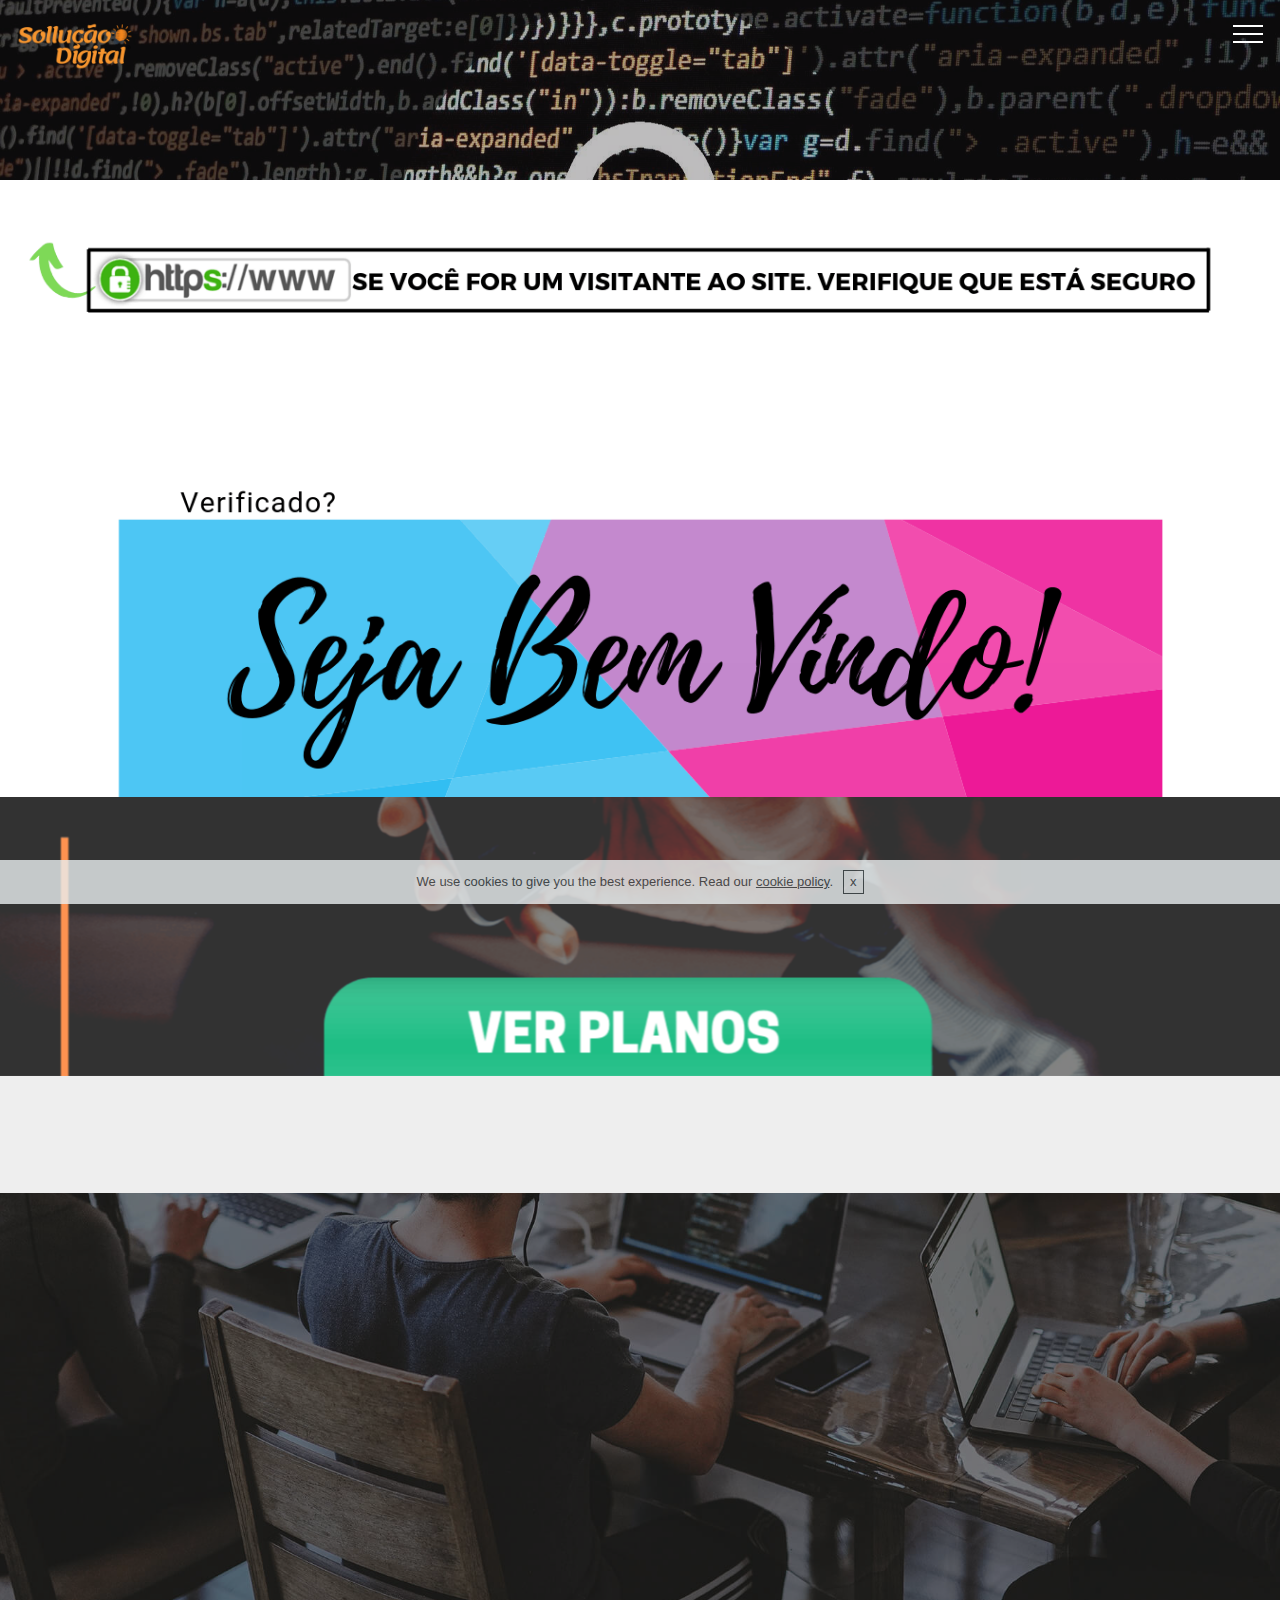
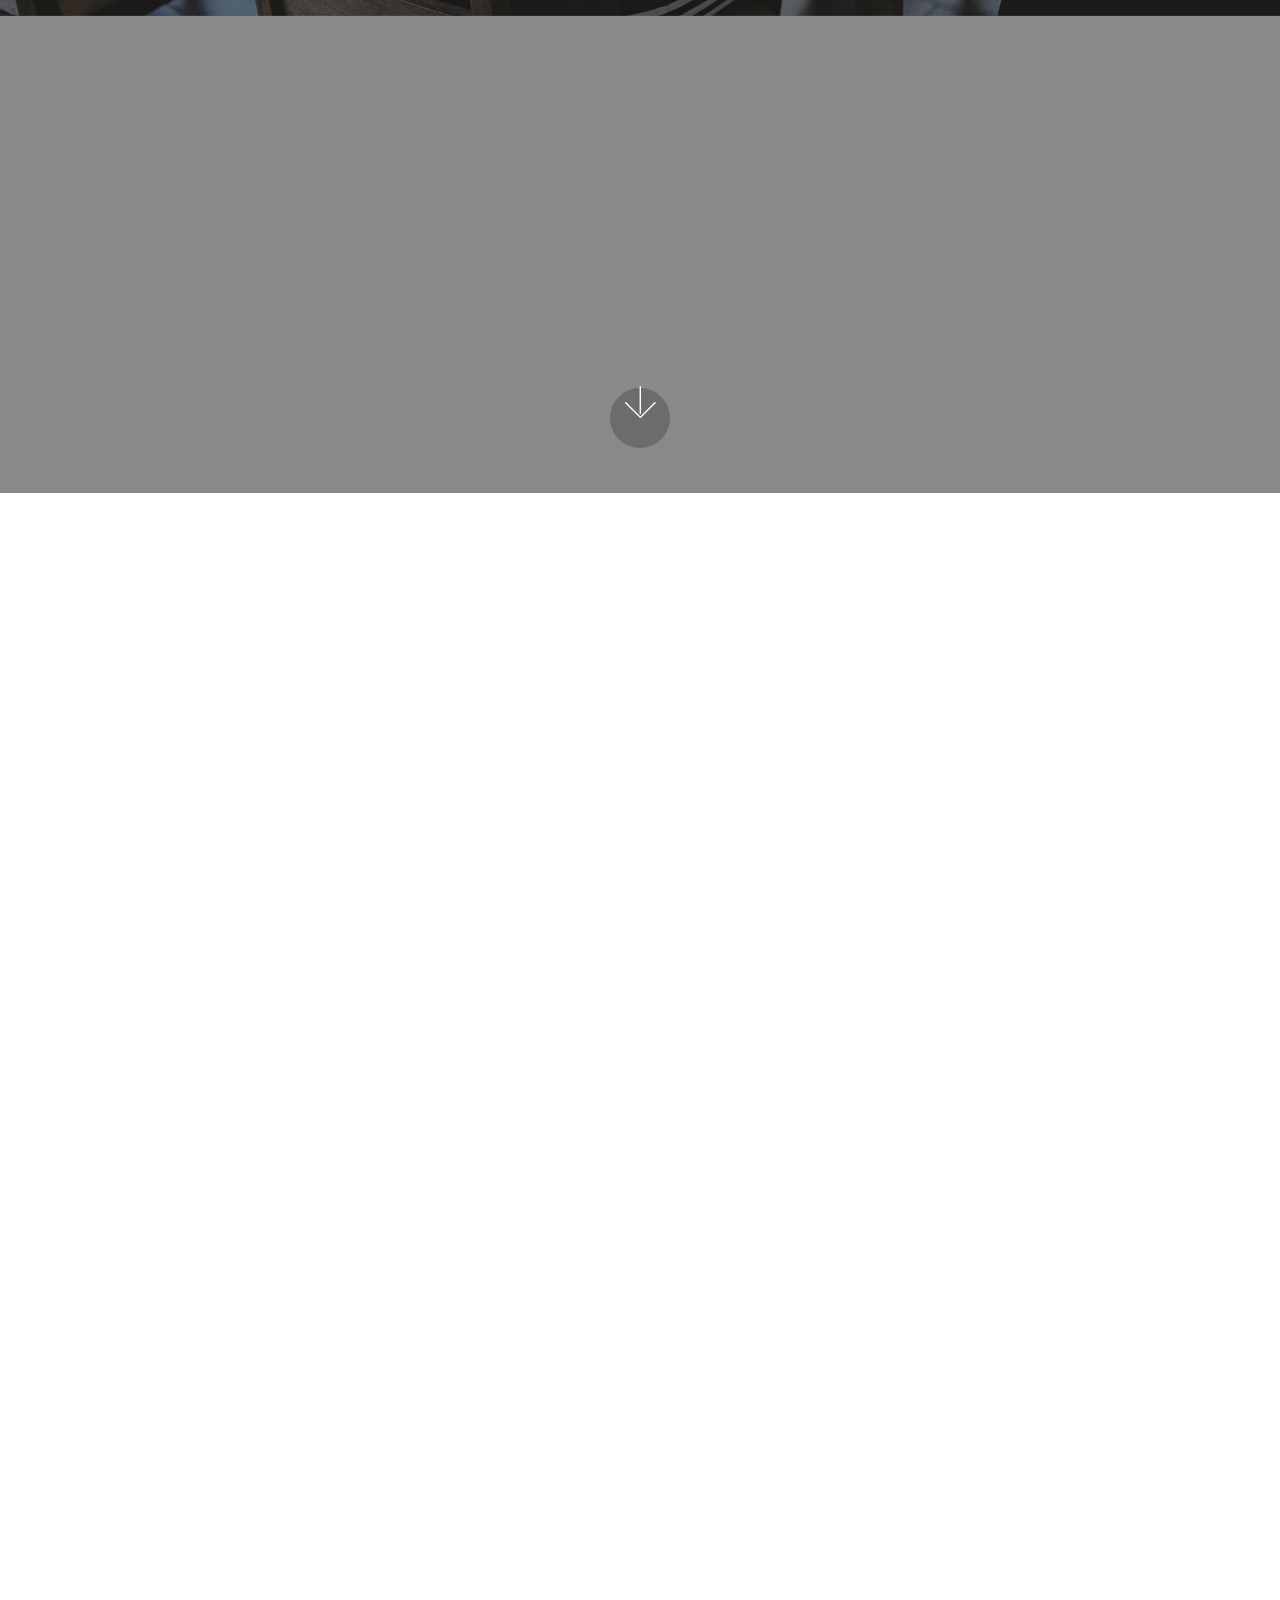
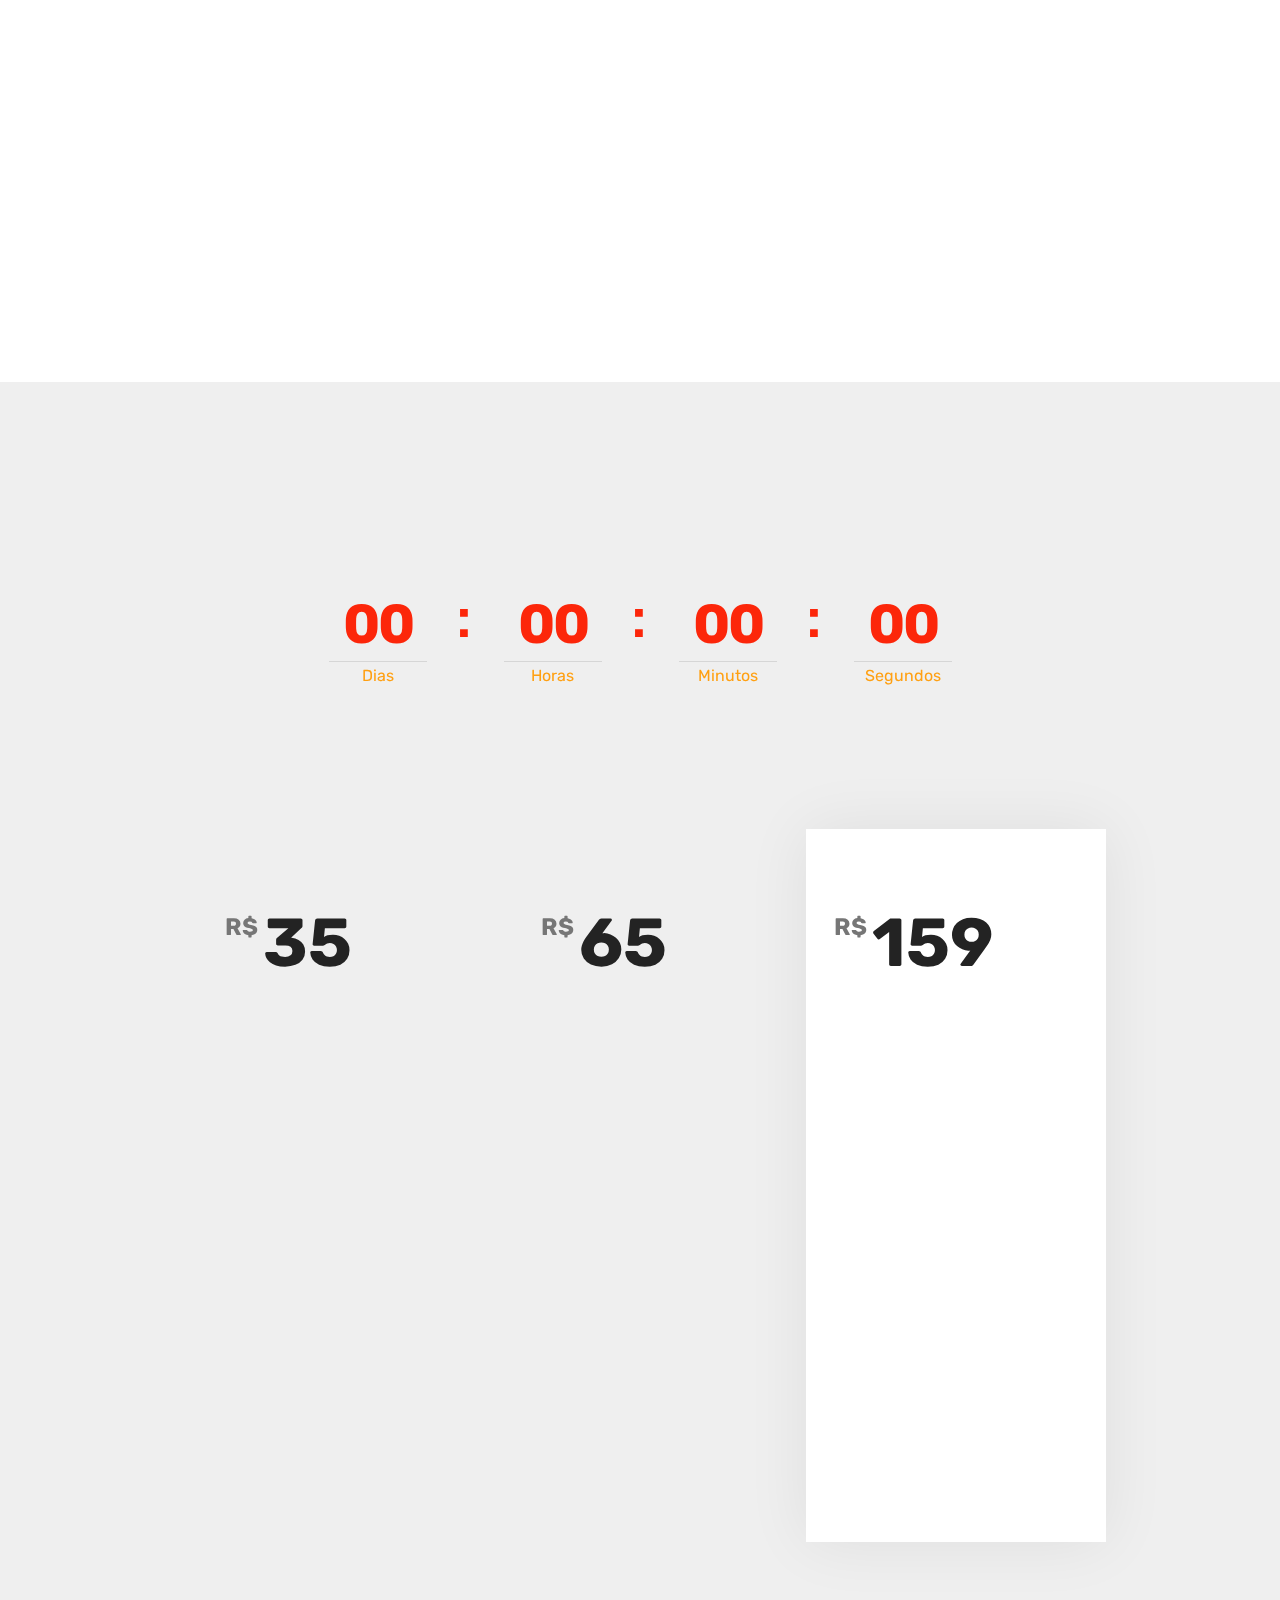
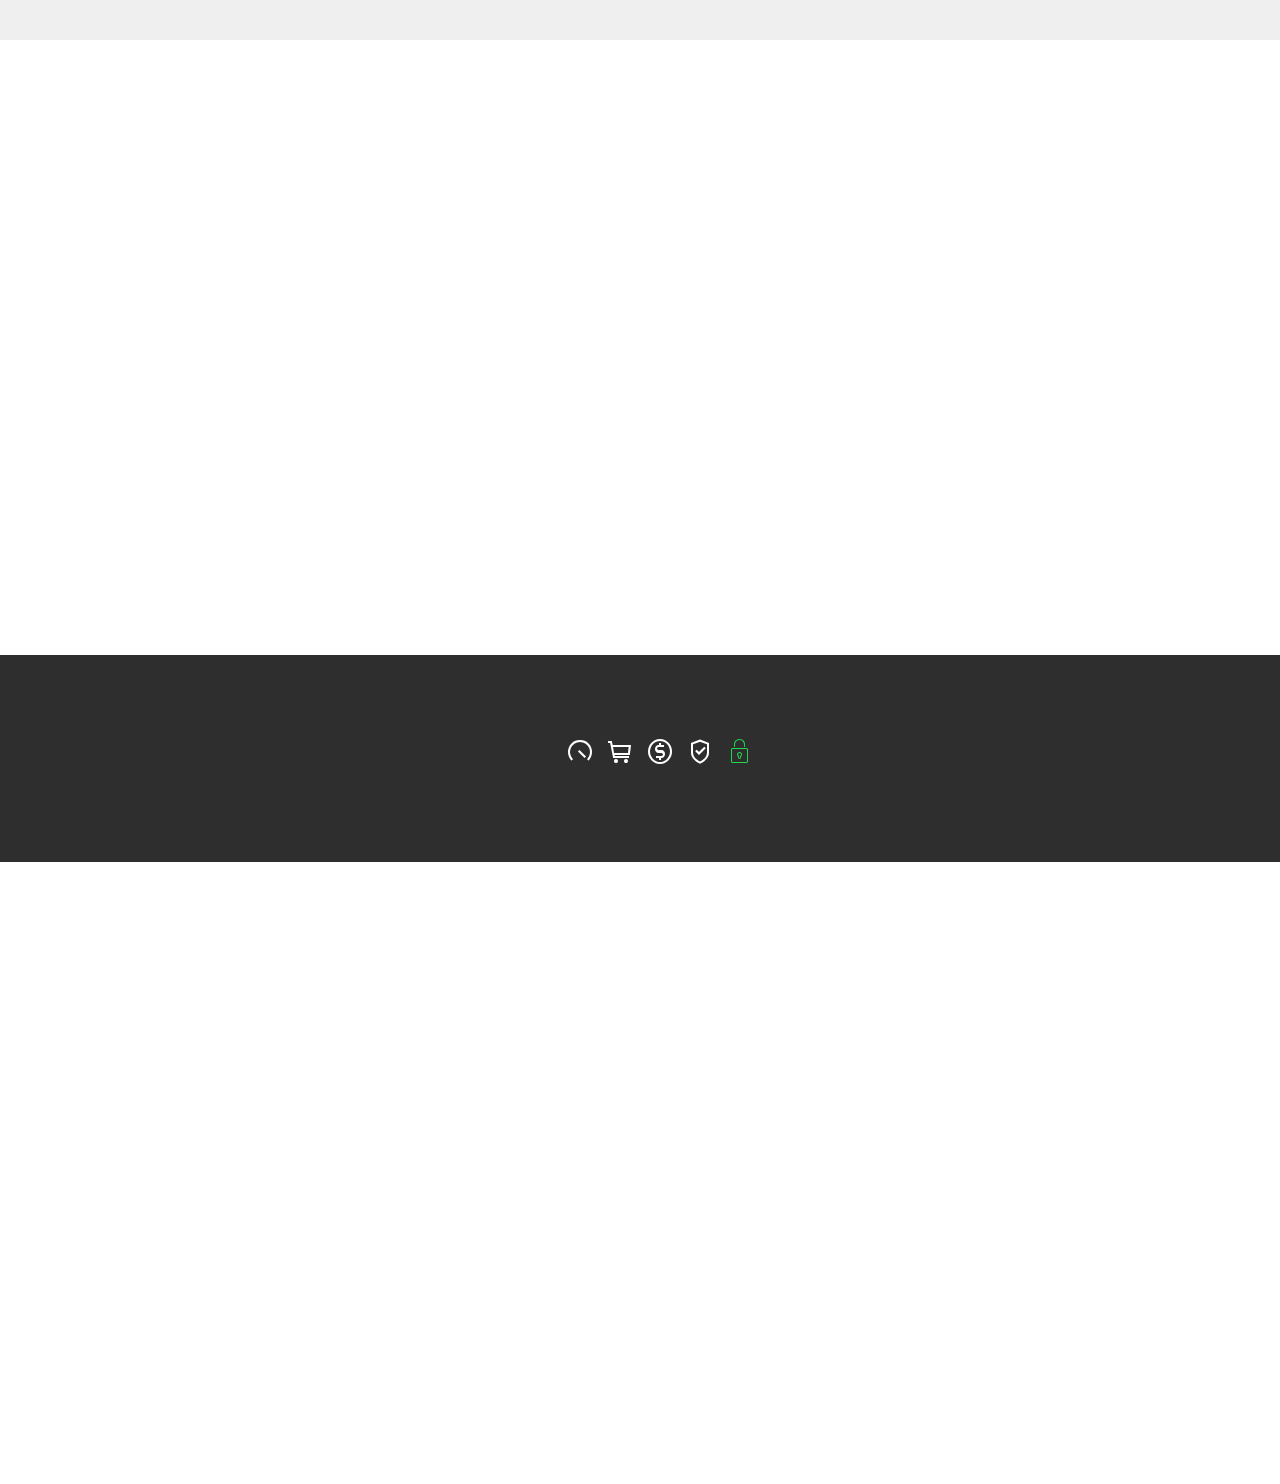
==== index.html @ 3703de87 "create github pages" ====
<!DOCTYPE html>
<html  >
<head>
  <!-- Site made with Mobirise Website Builder v4.9.7, https://mobirise.com -->
  <meta charset="UTF-8">
  <meta http-equiv="X-UA-Compatible" content="IE=edge">
  <meta name="generator" content="Mobirise v4.9.7, mobirise.com">
  <meta name="viewport" content="width=device-width, initial-scale=1, minimum-scale=1">
  <link rel="shortcut icon" href="assets/images/solluo-digital-marca-registrada-138x138.png" type="image/x-icon">
  <meta name="description" content="">
  
  <title>Home</title>
  <link rel="stylesheet" href="assets/web/assets/mobirise-icons2/mobirise2.css">
  <link rel="stylesheet" href="assets/web/assets/mobirise-icons/mobirise-icons.css">
  <link rel="stylesheet" href="assets/web/assets/mobirise-icons-bold/mobirise-icons-bold.css">
  <link rel="stylesheet" href="assets/tether/tether.min.css">
  <link rel="stylesheet" href="assets/soundcloud-plugin/style.css">
  <link rel="stylesheet" href="assets/bootstrap/css/bootstrap.min.css">
  <link rel="stylesheet" href="assets/bootstrap/css/bootstrap-grid.min.css">
  <link rel="stylesheet" href="assets/bootstrap/css/bootstrap-reboot.min.css">
  <link rel="stylesheet" href="assets/animatecss/animate.min.css">
  <link rel="stylesheet" href="assets/socicon/css/styles.css">
  <link rel="stylesheet" href="assets/gdpr-plugin/gdpr-styles.css">
  <link rel="stylesheet" href="assets/dropdown/css/style.css">
  <link rel="stylesheet" href="assets/theme/css/style.css">
  <link rel="stylesheet" href="assets/mobirise/css/mbr-additional.css" type="text/css">
  
  
  
</head>
<body>
  <section class="menu cid-rrHK2JCjXi" once="menu" id="menu1-d">

    

    <nav class="navbar navbar-expand beta-menu navbar-dropdown align-items-center navbar-fixed-top collapsed bg-color transparent">
        <button class="navbar-toggler navbar-toggler-right" type="button" data-toggle="collapse" data-target="#navbarSupportedContent" aria-controls="navbarSupportedContent" aria-expanded="false" aria-label="Toggle navigation">
            <div class="hamburger">
                <span></span>
                <span></span>
                <span></span>
                <span></span>
            </div>
        </button>
        <div class="menu-logo">
            <div class="navbar-brand">
                <span class="navbar-logo">
                    <a href="https://mobirise.co">
                         <img src="assets/images/solluo-digital-marca-registrada-138x138.png" alt="Mobirise" title="" style="height: 4.3rem;">
                    </a>
                </span>
                
            </div>
        </div>
        <div class="collapse navbar-collapse" id="navbarSupportedContent">
            
            <div class="navbar-buttons mbr-section-btn"><a class="btn btn-sm btn-primary display-4" href="https://mobirise.co">
                    <span class="mbri-save mbr-iconfont mbr-iconfont-btn "></span>
                    IMPULSIONA AGORA</a></div>
        </div>
    </nav>
</section>

<section class="engine"><a href="https://mobirise.info/k">how to develop own website</a></section><section class="header1 cid-rrGSOBFOdy mbr-parallax-background" id="header16-1">

    

    <div class="mbr-overlay" style="opacity: 0.3; background-color: rgb(35, 35, 35);">
    </div>

    <div class="container">
        <div class="row justify-content-md-center">
            <div class="col-md-10 align-center">
                
                
                
                
            </div>
        </div>
    </div>

</section>

<section class="cid-rrGTrPih2g" id="image2-2">

    

    <figure class="mbr-figure">
        <div class="image-block" style="width: 100%;">
            <img src="assets/images/section-1.2-1350x650.png" alt="Mobirise" title="">
            
        </div>
    </figure>
</section>

<section class="mbr-section content5 cid-rrGTS5u06P mbr-parallax-background" id="content5-3">

    

    

    <div class="container">
        <div class="media-container-row">
            <div class="title col-12 col-md-8">
                <h2 class="align-center mbr-bold mbr-white pb-3 mbr-fonts-style display-1">TUDO AO SEU ALCANCE</h2>
                <h3 class="mbr-section-subtitle align-center mbr-light mbr-white pb-3 mbr-fonts-style display-5">Alcance seus clientes de maneira inteligente e gastando menas força para isso acontecer. Tudo estará nas suas mãos.&nbsp;</h3>
                
                
            </div>
        </div>
    </div>
</section>

<section class="cid-rrGTWPquLw mbr-fullscreen mbr-parallax-background" id="header2-4">

    

    <div class="mbr-overlay" style="opacity: 0.5; background-color: rgb(35, 35, 35);"></div>

    <div class="container align-center">
        <div class="row justify-content-md-center">
            <div class="mbr-white col-md-10">
                <h1 class="mbr-section-title mbr-bold pb-3 mbr-fonts-style display-1">
                    Equipe Totalmente Dedicada&nbsp;</h1>
                
                <p class="mbr-text pb-3 mbr-fonts-style display-5">
                    Temos uma equipe altamente qualificada para atender você com mais velocidade possível. Temos isso tudo disponível, pois sabemos muito bem que o quanto mais rápido você alcançar seus objetivos, melhor será e nós &nbsp;ficaremos felizes em você com RESULTADOS reais na conta.</p>
                <div class="mbr-section-btn"><a class="btn btn-md btn-secondary display-4" href="index.html#pricing-tables2-7"><span class="mbri-numbered-list mbr-iconfont mbr-iconfont-btn"></span>ESCOLHER MEU PLANO</a>
                    <a class="btn btn-md btn-white-outline display-4" href="index.html#pricing-tables2-7"><span class="mbri-cursor-click mbr-iconfont mbr-iconfont-btn"></span>IMPULSIONAR&nbsp;</a></div>
            </div>
        </div>
    </div>
    <div class="mbr-arrow hidden-sm-down" aria-hidden="true">
        <a href="#next">
            <i class="mbri-down mbr-iconfont"></i>
        </a>
    </div>
</section>

<section class="counters2 counters cid-rrGU3jSErv" id="counters2-5">

    

    

    <div class="container pt-4 mt-2">
        <div class="media-container-row">
            <div class="media-block" style="width: 49%;">
                <h2 class="mbr-section-title pb-3 align-left mbr-fonts-style display-2">Tenha resultados reias&nbsp;</h2>
                <h3 class="mbr-section-subtitle pb-5 align-left mbr-fonts-style display-5">
                    Tudo será possível a partir daqui para sua empresa.&nbsp;</h3>
                <div class="mbr-figure">
                    <img src="assets/images/mca-grafica-marketing-digital-curitiba-aumente-suas-vendas-768x540.jpg" alt="" title="">
                </div>
            </div>
            <div class="cards-block">
                <div class="cards-container">
                    <div class="card px-3 align-left col-12 col-md-6">
                        <div class="panel-item p-3">
                            <div class="card-img pb-3">
                                <a href="index.html#pricing-tables2-7"><span class="mbr-iconfont pr-2 mbri-touch"></span></a>
                                <h3 class="count py-3 mbr-fonts-style display-2">300
                                </h3>
                            </div>
                            <div class="card-text">
                                <h4 class="mbr-content-title mbr-bold mbr-fonts-style display-7">
                                    Converta mais&nbsp;</h4>
                                <p class="mbr-content-text mbr-fonts-style display-7">
                                    Alcance mais de <strong><em>+300</em></strong> pessoas por dia. Te enviando pedidos de Imteresse em seus produtos ou serviços.&nbsp;</p>
                            </div>
                        </div>
                    </div>
                    <div class="card px-3 align-left col-12 col-md-6">
                        <div class="panel-item p-3">
                            <div class="card-img pb-3">
                                <a href="index.html#pricing-tables2-7"><span class="mbr-iconfont pr-2 mbri-rocket"></span></a>
                                <h3 class="count py-3 mbr-fonts-style display-2">700
                                </h3>
                            </div>
                            <div class="card-text">
                                <h4 class="mbr-content-title mbr-bold mbr-fonts-style display-7">Mais de 700 modelos testados</h4>
                                <p class="mbr-content-text mbr-fonts-style display-7">+DE 700 modelos funcionais e testados de para impulsionar a sua campanha. ou se preferir mande a sua imagem que nós com alta velocidade.</p>
                            </div>
                        </div>
                    </div>
                    <div class="card px-3 align-left col-12 col-md-6">
                        <div class="panel-item p-3">
                            <div class="card-img pb-3">
                                <a href="index.html#pricing-tables2-7"><span class="mbr-iconfont pr-2 mbri-cust-feedback"></span></a>
                                <h3 class="count py-3 mbr-fonts-style display-2">
                                    1000                              </h3>
                            </div>
                            <div class="card-text">
                                <h4 class="mbr-content-title mbr-bold mbr-fonts-style display-7">
                                    Passe &nbsp;a receber mais pedidos</h4>
                                <p class="mbr-content-text mbr-fonts-style display-7">Não limite a sua marca, produto ou serviço. Você terá a nossa ajuda para horganizar mais de 1000 pedidos por dia. Isso dependendo doque você ofereça. Custo beneficio dendre outros aspectos.</p>
                            </div>
                        </div>
                    </div>
                    <div class="card px-3 align-left col-12 col-md-6">
                        <div class="panel-item p-3">
                            <div class="card-img pb-3">
                                <a href="index.html#pricing-tables2-7"><span class="mbr-iconfont pr-2 mbrib-globe"></span></a>
                                <h3 class="count py-3 mbr-fonts-style display-2">200</h3>
                            </div>
                            <div class="card-texts">
                                <h4 class="mbr-content-title mbr-bold mbr-fonts-style display-7">
                                    Seja conhecido em todo lugar</h4>
                                <p class="mbr-content-text mbr-fonts-style display-7">Lançamos seus proutos em outros países, sem nehuma restrição. Nós Acreditamos que eles podem ir além de um negócio local.</p>
                            </div>
                        </div>
                    </div>
                </div>
            </div>
        </div>
    </div>
</section>

<section class="cid-rrH4U4i2LQ" id="image2-c">

    

    <figure class="mbr-figure">
        <div class="image-block" style="width: 100%;">
            <img src="assets/images/fgret-1-1350x650.png" alt="Mobirise" title="">
            
        </div>
    </figure>
</section>

<section class="countdown1 cid-rrGUb4LgDk mbr-parallax-background" id="countdown1-6">
    
    
    <div class="mbr-overlay" style="opacity: 0.8; background-color: rgb(239, 239, 239);">
    </div>
    <div class="container ">
        <h2 class="mbr-section-title pb-3 align-center mbr-fonts-style display-2"><strong>O TEMPO DESSA OFERTA ESTA ACABANDO!</strong><br><font color="#ea500d"><strong>Falta poucas horas.</strong></font></h2>
        
        
    </div>
    <div class="container countdown-cont align-center">
        <div class="daysCountdown" title="Dias "></div>
        <div class="hoursCountdown" title="Horas"></div> 
        <div class="minutesCountdown" title="Minutos "></div> 
        <div class="secondsCountdown" title="Segundos "></div>
        <div class="countdown pt-5 mt-2" data-due-date="2019/05/28"> 
        </div>
    </div>
</section>

<section class="pricing-table2 cid-rrGUgWQX7p" id="pricing-tables2-7">

    

    

    <div class="container">
        <div class="media-container-row">

            <div class="plan col-12 mx-2 my-2 justify-content-center col-lg-4">
                <div class="plan-header text-center pt-5">
                    <h3 class="plan-title mbr-fonts-style display-5">
                        Junior&nbsp;<strong>Sollut          </strong></h3>
                    <div class="plan-price">
                        <span class="price-value mbr-fonts-style display-5">
                            R$                        </span>
                        <span class="price-figure mbr-fonts-style display-1">
                            35</span>
                        <small class="price-term mbr-fonts-style display-7">
                            /por mês
                        </small>
                    </div>
                </div>
                <div class="plan-body">
                    <div class="plan-list align-center">
                        <ul class="list-group list-group-flush mbr-fonts-style display-7">
                            <li class="list-group-item">Você tem direito a atualizações  na sua pagina do Facebook Todo mês.</li>
                            <li class="list-group-item">°Alcance de 50à250 pessoas por dia na sua Pagina no<strong> Facebook</strong> e &nbsp; &nbsp;</li><li class="list-group-item">de20à30novos clientes no<strong>WhatsApp.</strong>&nbsp; &nbsp; &nbsp;&nbsp;</li>
                        </ul>
                    </div>
                    <div class="mbr-section-btn text-center py-4 pb-5"><a href="https://mobirise.co" class="btn btn-primary display-4">ESCOLHER ESSE</a></div>
                </div>
            </div>

            <div class="plan col-12 mx-2 my-2 justify-content-center col-lg-4">
                <div class="plan-header text-center pt-5">
                    <h3 class="plan-title mbr-fonts-style display-5">Mediun&nbsp;<strong>Sollut</strong></h3>
                    <div class="plan-price">
                        <span class="price-value mbr-fonts-style display-5">
                            R$                       </span>
                        <span class="price-figure mbr-fonts-style display-1">
                            65</span>
                        <small class="price-term mbr-fonts-style display-7">
                            /por mês
                        </small>
                    </div>
                </div>
                <div class="plan-body">
                    <div class="plan-list align-center">
                        <ul class="list-group list-group-flush mbr-fonts-style display-7">
                            <li class="list-group-item">Você tem direito a atualizações na sua pagina do Facebook todo mês. / Divulgação no instagram.</li>
                            <li class="list-group-item">°Alcance 200à500 pessoas por DIA na Sua Pagina No <strong>Facebook/Instagram</strong> e °70à100 no <strong>WhaTsApp</strong></li>
                        </ul>
                    </div>
                    <div class="mbr-section-btn text-center py-4 pb-5"><a href="https://mobirise.co" class="btn btn-primary display-4">ESCOLHER ESSE</a></div>
                </div>
            </div>

            <div class="plan col-12 mx-2 my-2 justify-content-center favorite col-lg-4">
                <div class="plan-header text-center pt-5">
                    <h3 class="plan-title mbr-fonts-style display-5">
                        Premium&nbsp;<strong>Sollut</strong></h3>
                    <div class="plan-price">
                        <span class="price-value mbr-fonts-style display-5">
                            R$                       </span>
                        <span class="price-figure mbr-fonts-style display-1">
                            159</span>
                        <small class="price-term mbr-fonts-style display-7">
                            /por 7 dias 
                        </small>
                    </div>
                </div>
                <div class="plan-body">
                    <div class="plan-list align-center">
                        <ul class="list-group list-group-flush mbr-fonts-style display-7">
                            <li class="list-group-item">Plano mais <strong>escolhido</strong> e &nbsp;Recomendado para grandes resuldados em pouco tempo. Muito mais rápido</li>
                            <li class="list-group-item">Alcance mais pessoas /500à1000 por dia</li>
                            <li class="list-group-item">Mais regiões / Amplie o alcance da sua marca/produto/serviço/     empresa.</li>
                            <li class="list-group-item">Alcance em <strong>Facebook/Instagram/  WhatasApp</strong></li>
                        </ul>
                    </div>
                    <div class="mbr-section-btn text-center py-4 pb-5"><a href="https://mobirise.co" class="btn btn-primary display-4">SIM! ESCOLHER ESSE</a></div>
                </div>
            </div>

            

        </div>
    </div>
</section>

<section class="cid-rrHOwdCaKQ" id="image2-e">

    

    <figure class="mbr-figure">
        <div class="image-block" style="width: 100%;">
            <img src="assets/images/dcd-1350x650.png" alt="Mobirise" title="">
            
        </div>
    </figure>
</section>

<section once="footers" class="cid-rrGUoRmdye" id="footer7-8">

    

    

    <div class="container">
        <div class="media-container-row align-center mbr-white">
            <div class="row row-links">
                <ul class="foot-menu">
                    
                    
                    
                    
                    
                <li class="foot-menu-item mbr-fonts-style display-7">Ambiente Seguro | PagSeguro&nbsp;</li></ul>
            </div>
            <div class="row social-row">
                <div class="social-list align-right pb-2">
                    
                    
                    
                    
                    
                    
                <div class="soc-item">
                        <a href="index.html#pricing-tables2-7" target="_blank">
                            <span class="mbr-iconfont mbr-iconfont-social mbrib-credit-card"></span>
                        </a>
                    </div><div class="soc-item">
                        
                            <span class="mbr-iconfont mbr-iconfont-social mobi-mbri-speed mobi-mbri"></span>
                        
                    </div><div class="soc-item">
                        
                            <span class="mbr-iconfont mbr-iconfont-social mobi-mbri-shopping-cart mobi-mbri"></span>
                        
                    </div><div class="soc-item">
                        
                            <span class="mbr-iconfont mbr-iconfont-social mobi-mbri-cash mobi-mbri"></span>
                        
                    </div><div class="soc-item">
                        
                            <span class="mbr-iconfont mbr-iconfont-social mobi-mbri-protect mobi-mbri"></span>
                        
                    </div><div class="soc-item">
                        
                            <span class="mbr-iconfont mbr-iconfont-social mbri-lock" style="color: rgb(32, 215, 79); fill: rgb(32, 215, 79);"></span>
                        
                    </div></div>
            </div>
            <div class="row row-copirayt">
                <p class="mbr-text mb-0 mbr-fonts-style mbr-white align-center display-7">
                    © Copyright 2019 Sollução Digital - All Rights Reserved
                </p>
            </div>
        </div>
    </div>
</section>

<section class="footer4 cid-rrGUu9ifKr mbr-reveal" id="footer4-9">

    

    

    <div class="container">
        <div class="media-container-row content mbr-white">
            <div class="col-md-3 col-sm-4">
                <div class="mb-3 img-logo">
                    <a href="#top">
                        <img src="assets/images/solluo-digital-marca-registrada-192x192.png" alt="Mobirise" title="">
                    </a>
                </div>
                <p class="mb-3 mbr-fonts-style foot-title display-7">
                    SolluçãoDIGITAL   </p>
                <p class="mbr-text mbr-fonts-style mbr-links-column display-7">localição: 
<br>Av. Waldir Sobreira Píres, 1020 - Vila Brasília, Volta Redonda - RJ, 27279-072 
<br>
<br>Contatos: Fale Conosco 
<br>
<br>Email: sollucaodigital@gmail.com 
<br><strong>WhatsApp:</strong> +55 (88)98136-5620<br></p>
            </div>
            <div class="col-md-4 col-sm-8">
                <p class="mb-4 foot-title mbr-fonts-style display-7"></p>
                <p class="mbr-text mbr-fonts-style foot-text display-7">Links De nossas Redes Sociais  
<br>
<br><a href="https://www.instagram.com/sollucao_digital/" target="_blank">Nos Siga No Instagram </a>
<br><a href="https://www.youtube.com/channel/UCcfT0HqEATCoSkJh09cnfSA" target="_blank">Se inscreva em nosso Canal 
</a><br><a href="https://www.youtube.com/channel/UCcfT0HqEATCoSkJh09cnfSA" target="_blank">(Com Conteúdo Grátis Todo Dia) </a>
<br><strong><a href="https://www.facebook.com/alefe.alvesdasilva.1" target="_blank">Veja Nosso Pagina No FaceBook 
</a><br><a href="https://www.facebook.com/alefe.alvesdasilva.1" target="_blank">AlefeSilva Empreendimentos 
</a><br></strong>
<br>
<br></p>
            </div>
            <div class="col-md-4 offset-md-1 col-sm-12">
                <p class="mb-4 foot-title mbr-fonts-style display-7">
                    Se inscreva para tirar duvidas
                </p>
                <p class="mbr-text mbr-fonts-style form-text display-7">Responderemos suas duvidas no pra de 24horas, mas assim que você enviar, uma pessoa real vai te enviar uma mensagem.
<br>
<br></p>
                <div class="media-container-column" data-form-type="formoid">
                    <!---Formbuilder Form--->
                    <form action="http://eepurl.com/goVgBv" method="POST" class="mbr-form form-with-styler">
                        <div class="row form-inline justify-content-center">
                            
                            <div hidden="hidden" data-form-alert-danger="" class="alert alert-danger col-12">
                                                    </div>
                        </div>
                        <div class="dragArea row form-inline justify-content-center">
                            <div class="col-auto  form-group " data-for="email">
                                <input type="email" name="email" placeholder="Deixa sua divida Aqui" data-form-field="Email" required="required" class="form-control input-sm input-inverse my-2 display-7" id="email-footer4-9">
                            </div>
                            <div class="col-auto  input-group-btn  m-2"><button type="submit" class="btn btn-primary m-0 display-4">ENVIAR PERGUNTA</button></div>
                        </div>
                    <span class="gdpr-block "><label><input type="checkbox" name="gdpr" id="gdpr-footer4-9" required="">By continiung you agree to our <a href="terms.html">Terms of Service</a> and <a href="policy.html">Privacy Policy</a>.</label></span></form><!---Formbuilder Form--->
                </div>
                <p class="mb-4 mbr-fonts-style foot-title display-7">CONECTE-SE A NÓS&nbsp;</p>
                <div class="social-list pl-0 mb-0">
                        <div class="soc-item">
                            <a href="https://twitter.com/home?lang=pt" target="_blank">
                                <span class="mbr-iconfont mbr-iconfont-social socicon-twitter socicon"></span>
                            </a>
                        </div>
                        <div class="soc-item">
                            <a href="https://www.facebook.com/alefe.alvesdasilva.1" target="_blank">
                                <span class="mbr-iconfont mbr-iconfont-social socicon-facebook socicon"></span>
                            </a>
                        </div>
                        <div class="soc-item">
                            <a href="https://www.youtube.com/channel/UCcfT0HqEATCoSkJh09cnfSA?view_as=subscriber" target="_blank">
                                <span class="mbr-iconfont mbr-iconfont-social socicon-youtube socicon"></span>
                            </a>
                        </div>
                        <div class="soc-item">
                            <a href="https://www.instagram.com/sollucao_digital/?hl=pt-br" target="_blank">
                                <span class="mbr-iconfont mbr-iconfont-social socicon-instagram socicon"></span>
                            </a>
                        </div>
                        <div class="soc-item">
                            
                                <span class="mbr-iconfont mbr-iconfont-social mbri-touch"></span>
                            
                        </div>
                        <div class="soc-item">
                            
                                <span class="mbr-iconfont mbr-iconfont-social mobi-mbri-share mobi-mbri"></span>
                            
                        </div>
                </div>
            </div>
        </div>
        <div class="footer-lower">
            <div class="media-container-row">
                <div class="col-sm-12">
                    <hr>
                </div>
            </div>
            <div class="media-container-row mbr-white">
                <div class="col-sm-12 copyright">
                    <p class="mbr-text mbr-fonts-style display-7">
                        © Copyright 2019 Sollução Digital - All Rights Reserved
                    </p>
                </div>
            </div>
        </div>
    </div>
</section>


  <script src="assets/web/assets/jquery/jquery.min.js"></script>
  <script src="assets/popper/popper.min.js"></script>
  <script src="assets/tether/tether.min.js"></script>
  <script src="assets/bootstrap/js/bootstrap.min.js"></script>
  <script src="assets/cookies-alert-plugin/cookies-alert-core.js"></script>
  <script src="assets/cookies-alert-plugin/cookies-alert-script.js"></script>
  <script src="assets/smoothscroll/smooth-scroll.js"></script>
  <script src="assets/touchswipe/jquery.touch-swipe.min.js"></script>
  <script src="assets/viewportchecker/jquery.viewportchecker.js"></script>
  <script src="assets/parallax/jarallax.min.js"></script>
  <script src="assets/countdown/jquery.countdown.min.js"></script>
  <script src="assets/dropdown/js/script.min.js"></script>
  <script src="assets/theme/js/script.js"></script>
  
  
  <input name="animation" type="hidden">
   <div id="scrollToTop" class="scrollToTop mbr-arrow-up"><a style="text-align: center;"><i class="mbr-arrow-up-icon mbr-arrow-up-icon-cm cm-icon cm-icon-smallarrow-up"></i></a></div>
  <input name="cookieData" type="hidden" data-cookie-text="We use cookies to give you the best experience. Read our <a href='privacy.html'>cookie policy</a>.">
  </body>
</html>
---- assets/web/assets/mobirise-icons2/mobirise2.css ----
@font-face {
  font-family: 'Moririse2';
  src:  url('mobirise2.eot?f2bix4');
  src:  url('mobirise2.eot?f2bix4#iefix') format('embedded-opentype'),
    url('mobirise2.ttf?f2bix4') format('truetype'),
    url('mobirise2.woff?f2bix4') format('woff'),
    url('mobirise2.svg?f2bix4#mobirise2') format('svg');
  font-weight: normal;
  font-style: normal;
}

[class^="mobi-"], [class*=" mobi-"] {
  /* use !important to prevent issues with browser extensions that change fonts */
  font-family: 'Moririse2' !important;
  speak: none;
  font-style: normal;
  font-weight: normal;
  font-variant: normal;
  text-transform: none;
  line-height: 1;

  /* Better Font Rendering =========== */
  -webkit-font-smoothing: antialiased;
  -moz-osx-font-smoothing: grayscale;
}

.mobi-mbri-add-submenu:before {
  content: "\e900";
}
.mobi-mbri-alert:before {
  content: "\e901";
}
.mobi-mbri-align-center:before {
  content: "\e902";
}
.mobi-mbri-align-justify:before {
  content: "\e903";
}
.mobi-mbri-align-left:before {
  content: "\e904";
}
.mobi-mbri-align-right:before {
  content: "\e905";
}
.mobi-mbri-android:before {
  content: "\e906";
}
.mobi-mbri-apple:before {
  content: "\e907";
}
.mobi-mbri-arrow-down:before {
  content: "\e908";
}
.mobi-mbri-arrow-next:before {
  content: "\e909";
}
.mobi-mbri-arrow-prev:before {
  content: "\e90a";
}
.mobi-mbri-arrow-up:before {
  content: "\e90b";
}
.mobi-mbri-bold:before {
  content: "\e90c";
}
.mobi-mbri-bookmark:before {
  content: "\e90d";
}
.mobi-mbri-bootstrap:before {
  content: "\e90e";
}
.mobi-mbri-briefcase:before {
  content: "\e90f";
}
.mobi-mbri-browse:before {
  content: "\e910";
}
.mobi-mbri-bulleted-list:before {
  content: "\e911";
}
.mobi-mbri-calendar:before {
  content: "\e912";
}
.mobi-mbri-camera:before {
  content: "\e913";
}
.mobi-mbri-cart-add:before {
  content: "\e914";
}
.mobi-mbri-cart-full:before {
  content: "\e915";
}
.mobi-mbri-cash:before {
  content: "\e916";
}
.mobi-mbri-change-style:before {
  content: "\e917";
}
.mobi-mbri-chat:before {
  content: "\e918";
}
.mobi-mbri-clock:before {
  content: "\e919";
}
.mobi-mbri-close:before {
  content: "\e91a";
}
.mobi-mbri-cloud:before {
  content: "\e91b";
}
.mobi-mbri-code:before {
  content: "\e91c";
}
.mobi-mbri-contact-form:before {
  content: "\e91d";
}
.mobi-mbri-credit-card:before {
  content: "\e91e";
}
.mobi-mbri-cursor-click:before {
  content: "\e91f";
}
.mobi-mbri-cust-feedback:before {
  content: "\e920";
}
.mobi-mbri-database:before {
  content: "\e921";
}
.mobi-mbri-delivery:before {
  content: "\e922";
}
.mobi-mbri-desktop:before {
  content: "\e923";
}
.mobi-mbri-devices:before {
  content: "\e924";
}
.mobi-mbri-down:before {
  content: "\e925";
}
.mobi-mbri-download-2:before {
  content: "\e926";
}
.mobi-mbri-download:before {
  content: "\e927";
}
.mobi-mbri-drag-n-drop-2:before {
  content: "\e928";
}
.mobi-mbri-drag-n-drop:before {
  content: "\e929";
}
.mobi-mbri-edit-2:before {
  content: "\e92a";
}
.mobi-mbri-edit:before {
  content: "\e92b";
}
.mobi-mbri-error:before {
  content: "\e92c";
}
.mobi-mbri-extension:before {
  content: "\e92d";
}
.mobi-mbri-features:before {
  content: "\e92e";
}
.mobi-mbri-file:before {
  content: "\e92f";
}
.mobi-mbri-flag:before {
  content: "\e930";
}
.mobi-mbri-folder:before {
  content: "\e931";
}
.mobi-mbri-gift:before {
  content: "\e932";
}
.mobi-mbri-github:before {
  content: "\e933";
}
.mobi-mbri-globe-2:before {
  content: "\e934";
}
.mobi-mbri-globe:before {
  content: "\e935";
}
.mobi-mbri-growing-chart:before {
  content: "\e936";
}
.mobi-mbri-hearth:before {
  content: "\e937";
}
.mobi-mbri-help:before {
  content: "\e938";
}
.mobi-mbri-home:before {
  content: "\e939";
}
.mobi-mbri-hot-cup:before {
  content: "\e93a";
}
.mobi-mbri-idea:before {
  content: "\e93b";
}
.mobi-mbri-image-gallery:before {
  content: "\e93c";
}
.mobi-mbri-image-slider:before {
  content: "\e93d";
}
.mobi-mbri-info:before {
  content: "\e93e";
}
.mobi-mbri-italic:before {
  content: "\e93f";
}
.mobi-mbri-key:before {
  content: "\e940";
}
.mobi-mbri-laptop:before {
  content: "\e941";
}
.mobi-mbri-layers:before {
  content: "\e942";
}
.mobi-mbri-left-right:before {
  content: "\e943";
}
.mobi-mbri-left:before {
  content: "\e944";
}
.mobi-mbri-letter:before {
  content: "\e945";
}
.mobi-mbri-like:before {
  content: "\e946";
}
.mobi-mbri-link:before {
  content: "\e947";
}
.mobi-mbri-lock:before {
  content: "\e948";
}
.mobi-mbri-login:before {
  content: "\e949";
}
.mobi-mbri-logout:before {
  content: "\e94a";
}
.mobi-mbri-magic-stick:before {
  content: "\e94b";
}
.mobi-mbri-map-pin:before {
  content: "\e94c";
}
.mobi-mbri-menu:before {
  content: "\e94d";
}
.mobi-mbri-mobile-2:before {
  content: "\e94e";
}
.mobi-mbri-mobile-horizontal:before {
  content: "\e94f";
}
.mobi-mbri-mobile:before {
  content: "\e950";
}
.mobi-mbri-mobirise:before {
  content: "\e951";
}
.mobi-mbri-more-horizontal:before {
  content: "\e952";
}
.mobi-mbri-more-vertical:before {
  content: "\e953";
}
.mobi-mbri-music:before {
  content: "\e954";
}
.mobi-mbri-new-file:before {
  content: "\e955";
}
.mobi-mbri-numbered-list:before {
  content: "\e956";
}
.mobi-mbri-opened-folder:before {
  content: "\e957";
}
.mobi-mbri-pages:before {
  content: "\e958";
}
.mobi-mbri-paper-plane:before {
  content: "\e959";
}
.mobi-mbri-paperclip:before {
  content: "\e95a";
}
.mobi-mbri-phone:before {
  content: "\e95b";
}
.mobi-mbri-photo:before {
  content: "\e95c";
}
.mobi-mbri-photos:before {
  content: "\e95d";
}
.mobi-mbri-pin:before {
  content: "\e95e";
}
.mobi-mbri-play:before {
  content: "\e95f";
}
.mobi-mbri-plus:before {
  content: "\e960";
}
.mobi-mbri-preview:before {
  content: "\e961";
}
.mobi-mbri-print:before {
  content: "\e962";
}
.mobi-mbri-protect:before {
  content: "\e963";
}
.mobi-mbri-question:before {
  content: "\e964";
}
.mobi-mbri-quote-left:before {
  content: "\e965";
}
.mobi-mbri-quote-right:before {
  content: "\e966";
}
.mobi-mbri-redo:before {
  content: "\e967";
}
.mobi-mbri-refresh:before {
  content: "\e968";
}
.mobi-mbri-responsive-2:before {
  content: "\e969";
}
.mobi-mbri-responsive:before {
  content: "\e96a";
}
.mobi-mbri-right:before {
  content: "\e96b";
}
.mobi-mbri-rocket:before {
  content: "\e96c";
}
.mobi-mbri-sad-face:before {
  content: "\e96d";
}
.mobi-mbri-sale:before {
  content: "\e96e";
}
.mobi-mbri-save:before {
  content: "\e96f";
}
.mobi-mbri-search:before {
  content: "\e970";
}
.mobi-mbri-setting-2:before {
  content: "\e971";
}
.mobi-mbri-setting-3:before {
  content: "\e972";
}
.mobi-mbri-setting:before {
  content: "\e973";
}
.mobi-mbri-share:before {
  content: "\e974";
}
.mobi-mbri-shopping-bag:before {
  content: "\e975";
}
.mobi-mbri-shopping-basket:before {
  content: "\e976";
}
.mobi-mbri-shopping-cart:before {
  content: "\e977";
}
.mobi-mbri-sites:before {
  content: "\e978";
}
.mobi-mbri-smile-face:before {
  content: "\e979";
}
.mobi-mbri-speed:before {
  content: "\e97a";
}
.mobi-mbri-star:before {
  content: "\e97b";
}
.mobi-mbri-success:before {
  content: "\e97c";
}
.mobi-mbri-sun:before {
  content: "\e97d";
}
.mobi-mbri-sun2:before {
  content: "\e97e";
}
.mobi-mbri-tablet-vertical:before {
  content: "\e97f";
}
.mobi-mbri-tablet:before {
  content: "\e980";
}
.mobi-mbri-target:before {
  content: "\e981";
}
.mobi-mbri-timer:before {
  content: "\e982";
}
.mobi-mbri-to-ftp:before {
  content: "\e983";
}
.mobi-mbri-to-local-drive:before {
  content: "\e984";
}
.mobi-mbri-touch-swipe:before {
  content: "\e985";
}
.mobi-mbri-touch:before {
  content: "\e986";
}
.mobi-mbri-trash:before {
  content: "\e987";
}
.mobi-mbri-underline:before {
  content: "\e988";
}
.mobi-mbri-undo:before {
  content: "\e989";
}
.mobi-mbri-unlink:before {
  content: "\e98a";
}
.mobi-mbri-unlock:before {
  content: "\e98b";
}
.mobi-mbri-up-down:before {
  content: "\e98c";
}
.mobi-mbri-up:before {
  content: "\e98d";
}
.mobi-mbri-update:before {
  content: "\e98e";
}
.mobi-mbri-upload-2:before {
  content: "\e98f";
}
.mobi-mbri-upload:before {
  content: "\e990";
}
.mobi-mbri-user-2:before {
  content: "\e991";
}
.mobi-mbri-user:before {
  content: "\e992";
}
.mobi-mbri-users:before {
  content: "\e993";
}
.mobi-mbri-video-play:before {
  content: "\e994";
}
.mobi-mbri-video:before {
  content: "\e995";
}
.mobi-mbri-watch:before {
  content: "\e996";
}
.mobi-mbri-website-theme-2:before {
  content: "\e997";
}
.mobi-mbri-website-theme:before {
  content: "\e998";
}
.mobi-mbri-wifi:before {
  content: "\e999";
}
.mobi-mbri-windows:before {
  content: "\e99a";
}
.mobi-mbri-zoom-in:before {
  content: "\e99b";
}
.mobi-mbri-zoom-out:before {
  content: "\e99c";
}
---- assets/web/assets/mobirise-icons/mobirise-icons.css ----
@font-face {
  font-family: 'MobiriseIcons';
  src:  url('mobirise-icons.eot?spat4u');
  src:  url('mobirise-icons.eot?spat4u#iefix') format('embedded-opentype'),
    url('mobirise-icons.ttf?spat4u') format('truetype'),
    url('mobirise-icons.woff?spat4u') format('woff'),
    url('mobirise-icons.svg?spat4u#MobiriseIcons') format('svg');
  font-weight: normal;
  font-style: normal;
}

[class^="mbri-"], [class*=" mbri-"] {
  /* use !important to prevent issues with browser extensions that change fonts */
  font-family: MobiriseIcons !important;
  speak: none;
  font-style: normal;
  font-weight: normal;
  font-variant: normal;
  text-transform: none;
  line-height: 1;

  /* Better Font Rendering =========== */
  -webkit-font-smoothing: antialiased;
  -moz-osx-font-smoothing: grayscale;
}

.mbri-add-submenu:before {
  content: "\e900";
}
.mbri-alert:before {
  content: "\e901";
}
.mbri-align-center:before {
  content: "\e902";
}
.mbri-align-justify:before {
  content: "\e903";
}
.mbri-align-left:before {
  content: "\e904";
}
.mbri-align-right:before {
  content: "\e905";
}
.mbri-android:before {
  content: "\e906";
}
.mbri-apple:before {
  content: "\e907";
}
.mbri-arrow-down:before {
  content: "\e908";
}
.mbri-arrow-next:before {
  content: "\e909";
}
.mbri-arrow-prev:before {
  content: "\e90a";
}
.mbri-arrow-up:before {
  content: "\e90b";
}
.mbri-bold:before {
  content: "\e90c";
}
.mbri-bookmark:before {
  content: "\e90d";
}
.mbri-bootstrap:before {
  content: "\e90e";
}
.mbri-briefcase:before {
  content: "\e90f";
}
.mbri-browse:before {
  content: "\e910";
}
.mbri-bulleted-list:before {
  content: "\e911";
}
.mbri-calendar:before {
  content: "\e912";
}
.mbri-camera:before {
  content: "\e913";
}
.mbri-cart-add:before {
  content: "\e914";
}
.mbri-cart-full:before {
  content: "\e915";
}
.mbri-cash:before {
  content: "\e916";
}
.mbri-change-style:before {
  content: "\e917";
}
.mbri-chat:before {
  content: "\e918";
}
.mbri-clock:before {
  content: "\e919";
}
.mbri-close:before {
  content: "\e91a";
}
.mbri-cloud:before {
  content: "\e91b";
}
.mbri-code:before {
  content: "\e91c";
}
.mbri-contact-form:before {
  content: "\e91d";
}
.mbri-credit-card:before {
  content: "\e91e";
}
.mbri-cursor-click:before {
  content: "\e91f";
}
.mbri-cust-feedback:before {
  content: "\e920";
}
.mbri-database:before {
  content: "\e921";
}
.mbri-delivery:before {
  content: "\e922";
}
.mbri-desktop:before {
  content: "\e923";
}
.mbri-devices:before {
  content: "\e924";
}
.mbri-down:before {
  content: "\e925";
}
.mbri-download:before {
  content: "\e989";
}
.mbri-drag-n-drop:before {
  content: "\e927";
}
.mbri-drag-n-drop2:before {
  content: "\e928";
}
.mbri-edit:before {
  content: "\e929";
}
.mbri-edit2:before {
  content: "\e92a";
}
.mbri-error:before {
  content: "\e92b";
}
.mbri-extension:before {
  content: "\e92c";
}
.mbri-features:before {
  content: "\e92d";
}
.mbri-file:before {
  content: "\e92e";
}
.mbri-flag:before {
  content: "\e92f";
}
.mbri-folder:before {
  content: "\e930";
}
.mbri-gift:before {
  content: "\e931";
}
.mbri-github:before {
  content: "\e932";
}
.mbri-globe:before {
  content: "\e933";
}
.mbri-globe-2:before {
  content: "\e934";
}
.mbri-growing-chart:before {
  content: "\e935";
}
.mbri-hearth:before {
  content: "\e936";
}
.mbri-help:before {
  content: "\e937";
}
.mbri-home:before {
  content: "\e938";
}
.mbri-hot-cup:before {
  content: "\e939";
}
.mbri-idea:before {
  content: "\e93a";
}
.mbri-image-gallery:before {
  content: "\e93b";
}
.mbri-image-slider:before {
  content: "\e93c";
}
.mbri-info:before {
  content: "\e93d";
}
.mbri-italic:before {
  content: "\e93e";
}
.mbri-key:before {
  content: "\e93f";
}
.mbri-laptop:before {
  content: "\e940";
}
.mbri-layers:before {
  content: "\e941";
}
.mbri-left-right:before {
  content: "\e942";
}
.mbri-left:before {
  content: "\e943";
}
.mbri-letter:before {
  content: "\e944";
}
.mbri-like:before {
  content: "\e945";
}
.mbri-link:before {
  content: "\e946";
}
.mbri-lock:before {
  content: "\e947";
}
.mbri-login:before {
  content: "\e948";
}
.mbri-logout:before {
  content: "\e949";
}
.mbri-magic-stick:before {
  content: "\e94a";
}
.mbri-map-pin:before {
  content: "\e94b";
}
.mbri-menu:before {
  content: "\e94c";
}
.mbri-mobile:before {
  content: "\e94d";
}
.mbri-mobile2:before {
  content: "\e94e";
}
.mbri-mobirise:before {
  content: "\e94f";
}
.mbri-more-horizontal:before {
  content: "\e950";
}
.mbri-more-vertical:before {
  content: "\e951";
}
.mbri-music:before {
  content: "\e952";
}
.mbri-new-file:before {
  content: "\e953";
}
.mbri-numbered-list:before {
  content: "\e954";
}
.mbri-opened-folder:before {
  content: "\e955";
}
.mbri-pages:before {
  content: "\e956";
}
.mbri-paper-plane:before {
  content: "\e957";
}
.mbri-paperclip:before {
  content: "\e958";
}
.mbri-photo:before {
  content: "\e959";
}
.mbri-photos:before {
  content: "\e95a";
}
.mbri-pin:before {
  content: "\e95b";
}
.mbri-play:before {
  content: "\e95c";
}
.mbri-plus:before {
  content: "\e95d";
}
.mbri-preview:before {
  content: "\e95e";
}
.mbri-print:before {
  content: "\e95f";
}
.mbri-protect:before {
  content: "\e960";
}
.mbri-question:before {
  content: "\e961";
}
.mbri-quote-left:before {
  content: "\e962";
}
.mbri-quote-right:before {
  content: "\e963";
}
.mbri-refresh:before {
  content: "\e964";
}
.mbri-responsive:before {
  content: "\e965";
}
.mbri-right:before {
  content: "\e966";
}
.mbri-rocket:before {
  content: "\e967";
}
.mbri-sad-face:before {
  content: "\e968";
}
.mbri-sale:before {
  content: "\e969";
}
.mbri-save:before {
  content: "\e96a";
}
.mbri-search:before {
  content: "\e96b";
}
.mbri-setting:before {
  content: "\e96c";
}
.mbri-setting2:before {
  content: "\e96d";
}
.mbri-setting3:before {
  content: "\e96e";
}
.mbri-share:before {
  content: "\e96f";
}
.mbri-shopping-bag:before {
  content: "\e970";
}
.mbri-shopping-basket:before {
  content: "\e971";
}
.mbri-shopping-cart:before {
  content: "\e972";
}
.mbri-sites:before {
  content: "\e973";
}
.mbri-smile-face:before {
  content: "\e974";
}
.mbri-speed:before {
  content: "\e975";
}
.mbri-star:before {
  content: "\e976";
}
.mbri-success:before {
  content: "\e977";
}
.mbri-sun:before {
  content: "\e978";
}
.mbri-sun2:before {
  content: "\e979";
}
.mbri-tablet:before {
  content: "\e97a";
}
.mbri-tablet-vertical:before {
  content: "\e97b";
}
.mbri-target:before {
  content: "\e97c";
}
.mbri-timer:before {
  content: "\e97d";
}
.mbri-to-ftp:before {
  content: "\e97e";
}
.mbri-to-local-drive:before {
  content: "\e97f";
}
.mbri-touch-swipe:before {
  content: "\e980";
}
.mbri-touch:before {
  content: "\e981";
}
.mbri-trash:before {
  content: "\e982";
}
.mbri-underline:before {
  content: "\e983";
}
.mbri-unlink:before {
  content: "\e984";
}
.mbri-unlock:before {
  content: "\e985";
}
.mbri-up-down:before {
  content: "\e986";
}
.mbri-up:before {
  content: "\e987";
}
.mbri-update:before {
  content: "\e988";
}
.mbri-upload:before {
 content: "\e926"; 
}
.mbri-user:before {
  content: "\e98a";
}
.mbri-user2:before {
  content: "\e98b";
}
.mbri-users:before {
  content: "\e98c";
}
.mbri-video:before {
  content: "\e98d";
}
.mbri-video-play:before {
  content: "\e98e";
}
.mbri-watch:before {
  content: "\e98f";
}
.mbri-website-theme:before {
  content: "\e990";
}
.mbri-wifi:before {
  content: "\e991";
}
.mbri-windows:before {
  content: "\e992";
}
.mbri-zoom-out:before {
  content: "\e993";
}
.mbri-redo:before {
  content: "\e994";
}
.mbri-undo:before {
  content: "\e995";
}
---- assets/web/assets/mobirise-icons-bold/mobirise-icons-bold.css ----
@font-face {
  font-family: 'mobirise-icons-bold';
  src:  url('mobirise-icons-bold.eot?m1l4yr');
  src:  url('mobirise-icons-bold.eot?m1l4yr#iefix') format('embedded-opentype'),
    url('mobirise-icons-bold.ttf?m1l4yr') format('truetype'),
    url('mobirise-icons-bold.woff?m1l4yr') format('woff'),
    url('mobirise-icons-bold.svg?m1l4yr#mobirise-icons-bold') format('svg');
  font-weight: normal;
  font-style: normal;
}

[class^="mbrib-"], [class*="mbrib-"] {
  /* use !important to prevent issues with browser extensions that change fonts */
  font-family: 'mobirise-icons-bold' !important;
  speak: none;
  font-style: normal;
  font-weight: normal;
  font-variant: normal;
  text-transform: none;
  line-height: 1;

  /* Better Font Rendering =========== */
  -webkit-font-smoothing: antialiased;
  -moz-osx-font-smoothing: grayscale;
}

.mbrib-add-submenu:before {
  content: "\e900";
}
.mbrib-alert:before {
  content: "\e901";
}
.mbrib-align-center:before {
  content: "\e902";
}
.mbrib-align-justify:before {
  content: "\e903";
}
.mbrib-align-left:before {
  content: "\e904";
}
.mbrib-align-right:before {
  content: "\e905";
}
.mbrib-android:before {
  content: "\e906";
}
.mbrib-apple:before {
  content: "\e907";
}
.mbrib-arrow-down:before {
  content: "\e908";
}
.mbrib-arrow-next:before {
  content: "\e909";
}
.mbrib-arrow-prev:before {
  content: "\e90a";
}
.mbrib-arrow-up:before {
  content: "\e90b";
}
.mbrib-bold:before {
  content: "\e90c";
}
.mbrib-bookmark:before {
  content: "\e90d";
}
.mbrib-bootstrap:before {
  content: "\e90e";
}
.mbrib-briefcase:before {
  content: "\e90f";
}
.mbrib-browse:before {
  content: "\e910";
}
.mbrib-bulleted-list:before {
  content: "\e911";
}
.mbrib-calendar:before {
  content: "\e912";
}
.mbrib-camera:before {
  content: "\e913";
}
.mbrib-cart-add:before {
  content: "\e914";
}
.mbrib-cart-full:before {
  content: "\e915";
}
.mbrib-cash:before {
  content: "\e916";
}
.mbrib-change-style:before {
  content: "\e917";
}
.mbrib-chat:before {
  content: "\e918";
}
.mbrib-clock:before {
  content: "\e919";
}
.mbrib-close:before {
  content: "\e91a";
}
.mbrib-cloud:before {
  content: "\e91b";
}
.mbrib-code:before {
  content: "\e91c";
}
.mbrib-contact-form:before {
  content: "\e91d";
}
.mbrib-credit-card:before {
  content: "\e91e";
}
.mbrib-cursor-click:before {
  content: "\e91f";
}
.mbrib-cust-feedback:before {
  content: "\e920";
}
.mbrib-database:before {
  content: "\e921";
}
.mbrib-delivery:before {
  content: "\e922";
}
.mbrib-desktop:before {
  content: "\e923";
}
.mbrib-devices:before {
  content: "\e924";
}
.mbrib-down:before {
  content: "\e925";
}
.mbrib-download:before {
  content: "\e926";
}
.mbrib-drag-n-drop:before {
  content: "\e927";
}
.mbrib-drag-n-drop2:before {
  content: "\e928";
}
.mbrib-edit:before {
  content: "\e929";
}
.mbrib-edit2:before {
  content: "\e92a";
}
.mbrib-error:before {
  content: "\e92b";
}
.mbrib-extension:before {
  content: "\e92c";
}
.mbrib-features:before {
  content: "\e92d";
}
.mbrib-file:before {
  content: "\e92e";
}
.mbrib-flag:before {
  content: "\e92f";
}
.mbrib-folder:before {
  content: "\e930";
}
.mbrib-gift:before {
  content: "\e931";
}
.mbrib-github:before {
  content: "\e932";
}
.mbrib-globe-2:before {
  content: "\e933";
}
.mbrib-globe:before {
  content: "\e934";
}
.mbrib-growing-chart:before {
  content: "\e935";
}
.mbrib-hearth:before {
  content: "\e936";
}
.mbrib-help:before {
  content: "\e937";
}
.mbrib-home:before {
  content: "\e938";
}
.mbrib-hot-cup:before {
  content: "\e939";
}
.mbrib-idea:before {
  content: "\e93a";
}
.mbrib-image-gallery:before {
  content: "\e93b";
}
.mbrib-image-slider:before {
  content: "\e93c";
}
.mbrib-info:before {
  content: "\e93d";
}
.mbrib-italic:before {
  content: "\e93e";
}
.mbrib-key:before {
  content: "\e93f";
}
.mbrib-laptop:before {
  content: "\e940";
}
.mbrib-layers:before {
  content: "\e941";
}
.mbrib-left-right:before {
  content: "\e942";
}
.mbrib-left:before {
  content: "\e943";
}
.mbrib-letter:before {
  content: "\e944";
}
.mbrib-like:before {
  content: "\e945";
}
.mbrib-link:before {
  content: "\e946";
}
.mbrib-lock:before {
  content: "\e947";
}
.mbrib-login:before {
  content: "\e948";
}
.mbrib-logout:before {
  content: "\e949";
}
.mbrib-magic-stick:before {
  content: "\e94a";
}
.mbrib-map-pin:before {
  content: "\e94b";
}
.mbrib-menu:before {
  content: "\e94c";
}
.mbrib-mobile:before {
  content: "\e94d";
}
.mbrib-mobile2:before {
  content: "\e94e";
}
.mbrib-mobirise:before {
  content: "\e94f";
}
.mbrib-more-horizontal:before {
  content: "\e950";
}
.mbrib-more-vertical:before {
  content: "\e951";
}
.mbrib-music:before {
  content: "\e952";
}
.mbrib-new-file:before {
  content: "\e953";
}
.mbrib-numbered-list:before {
  content: "\e954";
}
.mbrib-opened-folder:before {
  content: "\e955";
}
.mbrib-pages:before {
  content: "\e956";
}
.mbrib-paper-plane:before {
  content: "\e957";
}
.mbrib-paperclip:before {
  content: "\e958";
}
.mbrib-photo:before {
  content: "\e959";
}
.mbrib-photos:before {
  content: "\e95a";
}
.mbrib-pin:before {
  content: "\e95b";
}
.mbrib-play:before {
  content: "\e95c";
}
.mbrib-plus:before {
  content: "\e95d";
}
.mbrib-preview:before {
  content: "\e95e";
}
.mbrib-print:before {
  content: "\e95f";
}
.mbrib-protect:before {
  content: "\e960";
}
.mbrib-question:before {
  content: "\e961";
}
.mbrib-quote-left:before {
  content: "\e962";
}
.mbrib-quote-right:before {
  content: "\e963";
}
.mbrib-redo:before {
  content: "\e964";
}
.mbrib-refresh:before {
  content: "\e965";
}
.mbrib-responsive:before {
  content: "\e966";
}
.mbrib-right:before {
  content: "\e967";
}
.mbrib-rocket:before {
  content: "\e968";
}
.mbrib-sad-face:before {
  content: "\e969";
}
.mbrib-sale:before {
  content: "\e96a";
}
.mbrib-save:before {
  content: "\e96b";
}
.mbrib-search:before {
  content: "\e96c";
}
.mbrib-setting:before {
  content: "\e96d";
}
.mbrib-setting2:before {
  content: "\e96e";
}
.mbrib-setting3:before {
  content: "\e96f";
}
.mbrib-share:before {
  content: "\e970";
}
.mbrib-shopping-bag:before {
  content: "\e971";
}
.mbrib-shopping-basket:before {
  content: "\e972";
}
.mbrib-shopping-cart:before {
  content: "\e973";
}
.mbrib-sites:before {
  content: "\e974";
}
.mbrib-smile-face:before {
  content: "\e975";
}
.mbrib-speed:before {
  content: "\e976";
}
.mbrib-star:before {
  content: "\e977";
}
.mbrib-success:before {
  content: "\e978";
}
.mbrib-sun:before {
  content: "\e979";
}
.mbrib-sun2:before {
  content: "\e97a";
}
.mbrib-tablet-vertical:before {
  content: "\e97b";
}
.mbrib-tablet:before {
  content: "\e97c";
}
.mbrib-target:before {
  content: "\e97d";
}
.mbrib-timer:before {
  content: "\e97e";
}
.mbrib-to-ftp:before {
  content: "\e97f";
}
.mbrib-to-local-drive:before {
  content: "\e980";
}
.mbrib-touch-swipe:before {
  content: "\e981";
}
.mbrib-touch:before {
  content: "\e982";
}
.mbrib-trash:before {
  content: "\e983";
}
.mbrib-underline:before {
  content: "\e984";
}
.mbrib-undo:before {
  content: "\e985";
}
.mbrib-unlink:before {
  content: "\e986";
}
.mbrib-unlock:before {
  content: "\e987";
}
.mbrib-up-down:before {
  content: "\e988";
}
.mbrib-up:before {
  content: "\e989";
}
.mbrib-update:before {
  content: "\e98a";
}
.mbrib-upload:before {
  content: "\e98b";
}
.mbrib-user:before {
  content: "\e98c";
}
.mbrib-user2:before {
  content: "\e98d";
}
.mbrib-users:before {
  content: "\e98e";
}
.mbrib-video-play:before {
  content: "\e98f";
}
.mbrib-video:before {
  content: "\e990";
}
.mbrib-watch:before {
  content: "\e991";
}
.mbrib-website-theme:before {
  content: "\e992";
}
.mbrib-wifi:before {
  content: "\e993";
}
.mbrib-windows:before {
  content: "\e994";
}
.mbrib-zoom-out:before {
  content: "\e995";
}
---- assets/soundcloud-plugin/style.css ----
.addons-container {
  position: relative;
  margin-left: auto;
  margin-right: auto;
  padding-right: 15px;
  padding-left: 15px; }
  @media (min-width: 576px) {
    .addons-container {
      padding-right: 15px;
      padding-left: 15px; } }
  @media (min-width: 768px) {
    .addons-container {
      padding-right: 15px;
      padding-left: 15px; } }
  @media (min-width: 992px) {
    .addons-container {
      padding-right: 15px;
      padding-left: 15px; } }
  @media (min-width: 1200px) {
    .addons-container {
      padding-right: 15px;
      padding-left: 15px; } }
  @media (min-width: 576px) {
    .addons-container {
      width: 540px;
      max-width: 100%; } }
  @media (min-width: 768px) {
    .addons-container {
      width: 720px;
      max-width: 100%; } }
  @media (min-width: 992px) {
    .addons-container {
      width: 960px;
      max-width: 100%; } }
  @media (min-width: 1200px) {
    .addons-container {
      width: 1140px;
      max-width: 100%; } }

.addons-container-inner{
    position: relative;
    width: 100%;
    min-height: 1px;
    padding-right: 15px;
    padding-left: 15px;
}
@media (min-width: 567px) {
    .addons-container-inner{
        -ms-flex: 0 0 66.666667%;
        flex: 0 0 66.666667%;
        max-width: 66.666667%;
    }
}
.addons-row{
    display: flex;
    justify-content:center;
}
---- assets/socicon/css/styles.css ----
@charset "UTF-8";

@font-face {
  font-family: "socicon";
  src:url("../fonts/socicon.eot");
  src:url("../fonts/socicon.eot?#iefix") format("embedded-opentype"),
    url("../fonts/socicon.woff") format("woff"),
    url("../fonts/socicon.ttf") format("truetype"),
    url("../fonts/socicon.svg#socicon") format("svg");
  font-weight: normal;
  font-style: normal;

}

[data-icon]:before {
  font-family: "socicon" !important;
  content: attr(data-icon);
  font-style: normal !important;
  font-weight: normal !important;
  font-variant: normal !important;
  text-transform: none !important;
  speak: none;
  line-height: 1;
  -webkit-font-smoothing: antialiased;
  -moz-osx-font-smoothing: grayscale;
}

[class^="socicon-"]:before,
[class*=" socicon-"]:before {
  font-family: "socicon" !important;
  font-style: normal !important;
  font-weight: normal !important;
  font-variant: normal !important;
  text-transform: none !important;
  speak: none;
  line-height: 1;
  -webkit-font-smoothing: antialiased;
  -moz-osx-font-smoothing: grayscale;
}

.socicon-modelmayhem:before {
  content: "\e000";
}
.socicon-mixcloud:before {
  content: "\e001";
}
.socicon-drupal:before {
  content: "\e002";
}
.socicon-swarm:before {
  content: "\e003";
}
.socicon-istock:before {
  content: "\e004";
}
.socicon-yammer:before {
  content: "\e005";
}
.socicon-ello:before {
  content: "\e006";
}
.socicon-stackoverflow:before {
  content: "\e007";
}
.socicon-persona:before {
  content: "\e008";
}
.socicon-triplej:before {
  content: "\e009";
}
.socicon-houzz:before {
  content: "\e00a";
}
.socicon-rss:before {
  content: "\e00b";
}
.socicon-paypal:before {
  content: "\e00c";
}
.socicon-odnoklassniki:before {
  content: "\e00d";
}
.socicon-airbnb:before {
  content: "\e00e";
}
.socicon-periscope:before {
  content: "\e00f";
}
.socicon-outlook:before {
  content: "\e010";
}
.socicon-coderwall:before {
  content: "\e011";
}
.socicon-tripadvisor:before {
  content: "\e012";
}
.socicon-appnet:before {
  content: "\e013";
}
.socicon-goodreads:before {
  content: "\e014";
}
.socicon-tripit:before {
  content: "\e015";
}
.socicon-lanyrd:before {
  content: "\e016";
}
.socicon-slideshare:before {
  content: "\e017";
}
.socicon-buffer:before {
  content: "\e018";
}
.socicon-disqus:before {
  content: "\e019";
}
.socicon-vkontakte:before {
  content: "\e01a";
}
.socicon-whatsapp:before {
  content: "\e01b";
}
.socicon-patreon:before {
  content: "\e01c";
}
.socicon-storehouse:before {
  content: "\e01d";
}
.socicon-pocket:before {
  content: "\e01e";
}
.socicon-mail:before {
  content: "\e01f";
}
.socicon-blogger:before {
  content: "\e020";
}
.socicon-technorati:before {
  content: "\e021";
}
.socicon-reddit:before {
  content: "\e022";
}
.socicon-dribbble:before {
  content: "\e023";
}
.socicon-stumbleupon:before {
  content: "\e024";
}
.socicon-digg:before {
  content: "\e025";
}
.socicon-envato:before {
  content: "\e026";
}
.socicon-behance:before {
  content: "\e027";
}
.socicon-delicious:before {
  content: "\e028";
}
.socicon-deviantart:before {
  content: "\e029";
}
.socicon-forrst:before {
  content: "\e02a";
}
.socicon-play:before {
  content: "\e02b";
}
.socicon-zerply:before {
  content: "\e02c";
}
.socicon-wikipedia:before {
  content: "\e02d";
}
.socicon-apple:before {
  content: "\e02e";
}
.socicon-flattr:before {
  content: "\e02f";
}
.socicon-github:before {
  content: "\e030";
}
.socicon-renren:before {
  content: "\e031";
}
.socicon-friendfeed:before {
  content: "\e032";
}
.socicon-newsvine:before {
  content: "\e033";
}
.socicon-identica:before {
  content: "\e034";
}
.socicon-bebo:before {
  content: "\e035";
}
.socicon-zynga:before {
  content: "\e036";
}
.socicon-steam:before {
  content: "\e037";
}
.socicon-xbox:before {
  content: "\e038";
}
.socicon-windows:before {
  content: "\e039";
}
.socicon-qq:before {
  content: "\e03a";
}
.socicon-douban:before {
  content: "\e03b";
}
.socicon-meetup:before {
  content: "\e03c";
}
.socicon-playstation:before {
  content: "\e03d";
}
.socicon-android:before {
  content: "\e03e";
}
.socicon-snapchat:before {
  content: "\e03f";
}
.socicon-twitter:before {
  content: "\e040";
}
.socicon-facebook:before {
  content: "\e041";
}
.socicon-googleplus:before {
  content: "\e042";
}
.socicon-pinterest:before {
  content: "\e043";
}
.socicon-foursquare:before {
  content: "\e044";
}
.socicon-yahoo:before {
  content: "\e045";
}
.socicon-skype:before {
  content: "\e046";
}
.socicon-yelp:before {
  content: "\e047";
}
.socicon-feedburner:before {
  content: "\e048";
}
.socicon-linkedin:before {
  content: "\e049";
}
.socicon-viadeo:before {
  content: "\e04a";
}
.socicon-xing:before {
  content: "\e04b";
}
.socicon-myspace:before {
  content: "\e04c";
}
.socicon-soundcloud:before {
  content: "\e04d";
}
.socicon-spotify:before {
  content: "\e04e";
}
.socicon-grooveshark:before {
  content: "\e04f";
}
.socicon-lastfm:before {
  content: "\e050";
}
.socicon-youtube:before {
  content: "\e051";
}
.socicon-vimeo:before {
  content: "\e052";
}
.socicon-dailymotion:before {
  content: "\e053";
}
.socicon-vine:before {
  content: "\e054";
}
.socicon-flickr:before {
  content: "\e055";
}
.socicon-500px:before {
  content: "\e056";
}
.socicon-wordpress:before {
  content: "\e058";
}
.socicon-tumblr:before {
  content: "\e059";
}
.socicon-twitch:before {
  content: "\e05a";
}
.socicon-8tracks:before {
  content: "\e05b";
}
.socicon-amazon:before {
  content: "\e05c";
}
.socicon-icq:before {
  content: "\e05d";
}
.socicon-smugmug:before {
  content: "\e05e";
}
.socicon-ravelry:before {
  content: "\e05f";
}
.socicon-weibo:before {
  content: "\e060";
}
.socicon-baidu:before {
  content: "\e061";
}
.socicon-angellist:before {
  content: "\e062";
}
.socicon-ebay:before {
  content: "\e063";
}
.socicon-imdb:before {
  content: "\e064";
}
.socicon-stayfriends:before {
  content: "\e065";
}
.socicon-residentadvisor:before {
  content: "\e066";
}
.socicon-google:before {
  content: "\e067";
}
.socicon-yandex:before {
  content: "\e068";
}
.socicon-sharethis:before {
  content: "\e069";
}
.socicon-bandcamp:before {
  content: "\e06a";
}
.socicon-itunes:before {
  content: "\e06b";
}
.socicon-deezer:before {
  content: "\e06c";
}
.socicon-telegram:before {
  content: "\e06e";
}
.socicon-openid:before {
  content: "\e06f";
}
.socicon-amplement:before {
  content: "\e070";
}
.socicon-viber:before {
  content: "\e071";
}
.socicon-zomato:before {
  content: "\e072";
}
.socicon-draugiem:before {
  content: "\e074";
}
.socicon-endomodo:before {
  content: "\e075";
}
.socicon-filmweb:before {
  content: "\e076";
}
.socicon-stackexchange:before {
  content: "\e077";
}
.socicon-wykop:before {
  content: "\e078";
}
.socicon-teamspeak:before {
  content: "\e079";
}
.socicon-teamviewer:before {
  content: "\e07a";
}
.socicon-ventrilo:before {
  content: "\e07b";
}
.socicon-younow:before {
  content: "\e07c";
}
.socicon-raidcall:before {
  content: "\e07d";
}
.socicon-mumble:before {
  content: "\e07e";
}
.socicon-medium:before {
  content: "\e06d";
}
.socicon-bebee:before {
  content: "\e07f";
}
.socicon-hitbox:before {
  content: "\e080";
}
.socicon-reverbnation:before {
  content: "\e081";
}
.socicon-formulr:before {
  content: "\e082";
}
.socicon-instagram:before {
  content: "\e057";
}
.socicon-battlenet:before {
  content: "\e083";
}
.socicon-chrome:before {
  content: "\e084";
}
.socicon-discord:before {
  content: "\e086";
}
.socicon-issuu:before {
  content: "\e087";
}
.socicon-macos:before {
  content: "\e088";
}
.socicon-firefox:before {
  content: "\e089";
}
.socicon-opera:before {
  content: "\e08d";
}
.socicon-keybase:before {
  content: "\e090";
}
.socicon-alliance:before {
  content: "\e091";
}
.socicon-livejournal:before {
  content: "\e092";
}
.socicon-googlephotos:before {
  content: "\e093";
}
.socicon-horde:before {
  content: "\e094";
}
.socicon-etsy:before {
  content: "\e095";
}
.socicon-zapier:before {
  content: "\e096";
}
.socicon-google-scholar:before {
  content: "\e097";
}
.socicon-researchgate:before {
  content: "\e098";
}
.socicon-wechat:before {
  content: "\e099";
}
.socicon-strava:before {
  content: "\e09a";
}
.socicon-line:before {
  content: "\e09b";
}
.socicon-lyft:before {
  content: "\e09c";
}
.socicon-uber:before {
  content: "\e09d";
}
.socicon-songkick:before {
  content: "\e09e";
}
.socicon-viewbug:before {
  content: "\e09f";
}
.socicon-googlegroups:before {
  content: "\e0a0";
}
.socicon-quora:before {
  content: "\e073";
}
.socicon-diablo:before {
  content: "\e085";
}
.socicon-blizzard:before {
  content: "\e0a1";
}
.socicon-hearthstone:before {
  content: "\e08b";
}
.socicon-heroes:before {
  content: "\e08a";
}
.socicon-overwatch:before {
  content: "\e08c";
}
.socicon-warcraft:before {
  content: "\e08e";
}
.socicon-starcraft:before {
  content: "\e08f";
}
.socicon-beam:before {
  content: "\e0a2";
}
.socicon-curse:before {
  content: "\e0a3";
}
.socicon-player:before {
  content: "\e0a4";
}
.socicon-streamjar:before {
  content: "\e0a5";
}
.socicon-nintendo:before {
  content: "\e0a6";
}
.socicon-hellocoton:before {
  content: "\e0a7";
}
---- assets/gdpr-plugin/gdpr-styles.css ----
.gdpr-block {
    padding: 10px 0;
    font-size: 14px;
    display: block;
    text-align: center;
}
.gdpr-block.covert {
	display: none;
}
.gdpr-block label input {
    width: 15px;
    margin-right: 10px;
    vertical-align: middle;
}
.gdpr-block label {
    color: #a7a7a7;
    vertical-align: middle;
    user-select: none;
    margin-bottom: 0;
    display: inline;
}
---- assets/dropdown/css/style.css ----
.navbar-dropdown {
  left: 0;
  padding: 0;
  position: absolute;
  right: 0;
  top: 0;
  transition: all 0.45s ease;
  z-index: 1030;
  background: #282828; }
  .navbar-dropdown .navbar-logo {
    margin-right: 0.8rem;
    transition: margin 0.3s ease-in-out;
    vertical-align: middle; }
    .navbar-dropdown .navbar-logo img {
      height: 3.125rem;
      transition: all 0.3s ease-in-out; }
    .navbar-dropdown .navbar-logo.mbr-iconfont {
      font-size: 3.125rem;
      line-height: 3.125rem; }
  .navbar-dropdown .navbar-caption {
    font-weight: 700;
    white-space: normal;
    vertical-align: -4px;
    line-height: 3.125rem !important; }
    .navbar-dropdown .navbar-caption, .navbar-dropdown .navbar-caption:hover {
      color: inherit;
      text-decoration: none; }
  .navbar-dropdown .mbr-iconfont + .navbar-caption {
    vertical-align: -1px; }
  .navbar-dropdown.navbar-fixed-top {
    position: fixed; }
  .navbar-dropdown .navbar-brand span {
    vertical-align: -4px; }
  .navbar-dropdown.bg-color.transparent {
    background: none; }
  .navbar-dropdown.navbar-short .navbar-brand {
    padding: 0.625rem 0; }
    .navbar-dropdown.navbar-short .navbar-brand span {
      vertical-align: -1px; }
  .navbar-dropdown.navbar-short .navbar-caption {
    line-height: 2.375rem !important;
    vertical-align: -2px; }
  .navbar-dropdown.navbar-short .navbar-logo {
    margin-right: 0.5rem; }
    .navbar-dropdown.navbar-short .navbar-logo img {
      height: 2.375rem; }
    .navbar-dropdown.navbar-short .navbar-logo.mbr-iconfont {
      font-size: 2.375rem;
      line-height: 2.375rem; }
  .navbar-dropdown.navbar-short .mbr-table-cell {
    height: 3.625rem; }
  .navbar-dropdown .navbar-close {
    left: 0.6875rem;
    position: fixed;
    top: 0.75rem;
    z-index: 1000; }
  .navbar-dropdown .hamburger-icon {
    content: "";
    display: inline-block;
    vertical-align: middle;
    width: 16px;
    -webkit-box-shadow: 0 -6px 0 1px #282828,0 0 0 1px #282828,0 6px 0 1px #282828;
    -moz-box-shadow: 0 -6px 0 1px #282828,0 0 0 1px #282828,0 6px 0 1px #282828;
    box-shadow: 0 -6px 0 1px #282828,0 0 0 1px #282828,0 6px 0 1px #282828; }

.dropdown-menu .dropdown-toggle[data-toggle="dropdown-submenu"]::after {
  border-bottom: 0.35em solid transparent;
  border-left: 0.35em solid;
  border-right: 0;
  border-top: 0.35em solid transparent;
  margin-left: 0.3rem; }

.dropdown-menu .dropdown-item:focus {
  outline: 0; }

.nav-dropdown {
  font-size: 0.75rem;
  font-weight: 500;
  height: auto !important; }
  .nav-dropdown .nav-btn {
    padding-left: 1rem; }
  .nav-dropdown .link {
    margin: .667em 1.667em;
    font-weight: 500;
    padding: 0;
    transition: color .2s ease-in-out; }
    .nav-dropdown .link.dropdown-toggle {
      margin-right: 2.583em; }
      .nav-dropdown .link.dropdown-toggle::after {
        margin-left: .25rem;
        border-top: 0.35em solid;
        border-right: 0.35em solid transparent;
        border-left: 0.35em solid transparent;
        border-bottom: 0; }
      .nav-dropdown .link.dropdown-toggle[aria-expanded="true"] {
        margin: 0;
        padding: 0.667em 3.263em  0.667em 1.667em; }
  .nav-dropdown .link::after,
  .nav-dropdown .dropdown-item::after {
    color: inherit; }
  .nav-dropdown .btn {
    font-size: 0.75rem;
    font-weight: 700;
    letter-spacing: 0;
    margin-bottom: 0;
    padding-left: 1.25rem;
    padding-right: 1.25rem; }
  .nav-dropdown .dropdown-menu {
    border-radius: 0;
    border: 0;
    left: 0;
    margin: 0;
    padding-bottom: 1.25rem;
    padding-top: 1.25rem;
    position: relative; }
  .nav-dropdown .dropdown-submenu {
    margin-left: 0.125rem;
    top: 0; }
  .nav-dropdown .dropdown-item {
    font-weight: 500;
    line-height: 2;
    padding: 0.3846em 4.615em 0.3846em 1.5385em;
    position: relative;
    transition: color .2s ease-in-out, background-color .2s ease-in-out; }
    .nav-dropdown .dropdown-item::after {
      margin-top: -0.3077em;
      position: absolute;
      right: 1.1538em;
      top: 50%; }
    .nav-dropdown .dropdown-item:focus, .nav-dropdown .dropdown-item:hover {
      background: none; }

@media (max-width: 767px) {
  .nav-dropdown.navbar-toggleable-sm {
    bottom: 0;
    display: none;
    left: 0;
    overflow-x: hidden;
    position: fixed;
    top: 0;
    transform: translateX(-100%);
    -ms-transform: translateX(-100%);
    -webkit-transform: translateX(-100%);
    width: 18.75rem;
    z-index: 999; } }
.nav-dropdown.navbar-toggleable-xl {
  bottom: 0;
  display: none;
  left: 0;
  overflow-x: hidden;
  position: fixed;
  top: 0;
  transform: translateX(-100%);
  -ms-transform: translateX(-100%);
  -webkit-transform: translateX(-100%);
  width: 18.75rem;
  z-index: 999; }

.nav-dropdown-sm {
  display: block !important;
  overflow-x: hidden;
  overflow: auto;
  padding-top: 3.875rem; }
  .nav-dropdown-sm::after {
    content: "";
    display: block;
    height: 3rem;
    width: 100%; }
  .nav-dropdown-sm.collapse.in ~ .navbar-close {
    display: block !important; }
  .nav-dropdown-sm.collapsing, .nav-dropdown-sm.collapse.in {
    transform: translateX(0);
    -ms-transform: translateX(0);
    -webkit-transform: translateX(0);
    transition: all 0.25s ease-out;
    -webkit-transition: all 0.25s ease-out;
    background: #282828; }
  .nav-dropdown-sm.collapsing[aria-expanded="false"] {
    transform: translateX(-100%);
    -ms-transform: translateX(-100%);
    -webkit-transform: translateX(-100%); }
  .nav-dropdown-sm .nav-item {
    display: block;
    margin-left: 0 !important;
    padding-left: 0; }
  .nav-dropdown-sm .link,
  .nav-dropdown-sm .dropdown-item {
    border-top: 1px dotted rgba(255, 255, 255, 0.1);
    font-size: 0.8125rem;
    line-height: 1.6;
    margin: 0 !important;
    padding: 0.875rem 2.4rem 0.875rem 1.5625rem !important;
    position: relative;
    white-space: normal; }
    .nav-dropdown-sm .link:focus, .nav-dropdown-sm .link:hover,
    .nav-dropdown-sm .dropdown-item:focus,
    .nav-dropdown-sm .dropdown-item:hover {
      background: rgba(0, 0, 0, 0.2) !important;
      color: #c0a375; }
  .nav-dropdown-sm .nav-btn {
    position: relative;
    padding: 1.5625rem 1.5625rem 0 1.5625rem; }
    .nav-dropdown-sm .nav-btn::before {
      border-top: 1px dotted rgba(255, 255, 255, 0.1);
      content: "";
      left: 0;
      position: absolute;
      top: 0;
      width: 100%; }
    .nav-dropdown-sm .nav-btn + .nav-btn {
      padding-top: 0.625rem; }
      .nav-dropdown-sm .nav-btn + .nav-btn::before {
        display: none; }
  .nav-dropdown-sm .btn {
    padding: 0.625rem 0; }
  .nav-dropdown-sm .dropdown-toggle[data-toggle="dropdown-submenu"]::after {
    margin-left: .25rem;
    border-top: 0.35em solid;
    border-right: 0.35em solid transparent;
    border-left: 0.35em solid transparent;
    border-bottom: 0; }
  .nav-dropdown-sm .dropdown-toggle[data-toggle="dropdown-submenu"][aria-expanded="true"]::after {
    border-top: 0;
    border-right: 0.35em solid transparent;
    border-left: 0.35em solid transparent;
    border-bottom: 0.35em solid; }
  .nav-dropdown-sm .dropdown-menu {
    margin: 0;
    padding: 0;
    position: relative;
    top: 0;
    left: 0;
    width: 100%;
    border: 0;
    float: none;
    border-radius: 0;
    background: none; }
  .nav-dropdown-sm .dropdown-submenu {
    left: 100%;
    margin-left: 0.125rem;
    margin-top: -1.25rem;
    top: 0; }

.navbar-toggleable-sm .nav-dropdown .dropdown-menu {
  position: absolute; }

.navbar-toggleable-sm .nav-dropdown .dropdown-submenu {
  left: 100%;
  margin-left: 0.125rem;
  margin-top: -1.25rem;
  top: 0; }

.navbar-toggleable-sm.opened .nav-dropdown .dropdown-menu {
  position: relative; }

.navbar-toggleable-sm.opened .nav-dropdown .dropdown-submenu {
  left: 0;
  margin-left: 00rem;
  margin-top: 0rem;
  top: 0; }

.is-builder .nav-dropdown.collapsing {
  transition: none !important; }

/*# sourceMappingURL=style.css.map */
---- assets/theme/css/style.css ----
/*!
 * Mobirise v4 theme (https://mobirise.com/)
 * Copyright 2017 Mobirise
 */
section {
  background-color: #eeeeee; }

section,
.container,
.container-fluid {
  position: relative;
  word-wrap: break-word; }

a.mbr-iconfont:hover {
  text-decoration: none; }

.article .lead p, .article .lead ul, .article .lead ol, .article .lead pre, .article .lead blockquote {
  margin-bottom: 0; }

a {
  font-style: normal;
  font-weight: 400;
  cursor: pointer; }
  a, a:hover {
    text-decoration: none; }

figure {
  margin-bottom: 0; }

body {
  color: #232323; }

h1, h2, h3, h4, h5, h6,
.h1, .h2, .h3, .h4, .h5, .h6,
.display-1, .display-2, .display-3, .display-4 {
  line-height: 1;
  word-break: break-word;
  word-wrap: break-word; }

b, strong {
  font-weight: bold; }

blockquote {
  padding: 10px 0 10px 20px;
  position: relative;
  border-left: 2px solid;
  border-color: #ff3366; }

input:-webkit-autofill, input:-webkit-autofill:hover, input:-webkit-autofill:focus, input:-webkit-autofill:active {
  transition-delay: 9999s;
  transition-property: background-color, color; }

textarea[type="hidden"] {
  display: none; }

body {
  position: relative; }

section {
  background-position: 50% 50%;
  background-repeat: no-repeat;
  background-size: cover; }
  section .mbr-background-video,
  section .mbr-background-video-preview {
    position: absolute;
    bottom: 0;
    left: 0;
    right: 0;
    top: 0; }

.hidden {
  visibility: hidden; }

.mbr-z-index20 {
  z-index: 20; }

/*! Base colors */
.mbr-white {
  color: #ffffff; }

.mbr-black {
  color: #000000; }

.mbr-bg-white {
  background-color: #ffffff; }

.mbr-bg-black {
  background-color: #000000; }

/*! Text-aligns */
.align-left {
  text-align: left; }

.align-center {
  text-align: center; }

.align-right {
  text-align: right; }

@media (max-width: 767px) {
  .align-left, .align-center, .align-right, .mbr-section-btn, .mbr-section-title {
    text-align: center; } }
/*! Font-weight  */
.mbr-light {
  font-weight: 300; }

.mbr-regular {
  font-weight: 400; }

.mbr-semibold {
  font-weight: 500; }

.mbr-bold {
  font-weight: 700; }

/*! Media  */
.media-size-item {
  -webkit-flex: 1 1 auto;
  -moz-flex: 1 1 auto;
  -ms-flex: 1 1 auto;
  -o-flex: 1 1 auto;
  flex: 1 1 auto; }

.media-content {
  -webkit-flex-basis: 100%;
  flex-basis: 100%; }

.media-container-row {
  display: -ms-flexbox;
  display: -webkit-flex;
  display: flex;
  -webkit-flex-direction: row;
  -ms-flex-direction: row;
  flex-direction: row;
  -webkit-flex-wrap: wrap;
  -ms-flex-wrap: wrap;
  flex-wrap: wrap;
  -webkit-justify-content: center;
  -ms-flex-pack: center;
  justify-content: center;
  -webkit-align-content: center;
  -ms-flex-line-pack: center;
  align-content: center;
  -webkit-align-items: start;
  -ms-flex-align: start;
  align-items: start; }
  .media-container-row .media-size-item {
    width: 400px; }

.media-container-column {
  display: -ms-flexbox;
  display: -webkit-flex;
  display: flex;
  -webkit-flex-direction: column;
  -ms-flex-direction: column;
  flex-direction: column;
  -webkit-flex-wrap: wrap;
  -ms-flex-wrap: wrap;
  flex-wrap: wrap;
  -webkit-justify-content: center;
  -ms-flex-pack: center;
  justify-content: center;
  -webkit-align-content: center;
  -ms-flex-line-pack: center;
  align-content: center;
  -webkit-align-items: stretch;
  -ms-flex-align: stretch;
  align-items: stretch; }
  .media-container-column > * {
    width: 100%; }

@media (min-width: 992px) {
  .media-container-row {
    -webkit-flex-wrap: nowrap;
    -ms-flex-wrap: nowrap;
    flex-wrap: nowrap; } }
figure {
  overflow: hidden; }

figure[mbr-media-size] {
  transition: width 0.1s; }

.mbr-figure img, .mbr-figure iframe {
  display: block;
  width: 100%; }

.card {
  background-color: transparent;
  border: none; }

.card-img {
  text-align: center;
  flex-shrink: 0;
  -webkit-flex-shrink: 0; }

.media {
  max-width: 100%;
  margin: 0 auto; }

.mbr-figure {
  -ms-flex-item-align: center;
  -ms-grid-row-align: center;
  -webkit-align-self: center;
  align-self: center; }

.media-container > div {
  max-width: 100%; }

.mbr-figure img, .card-img img {
  width: 100%; }

@media (max-width: 991px) {
  .media-size-item {
    width: auto !important; }

  .media {
    width: auto; }

  .mbr-figure {
    width: 100% !important; } }
/*! Buttons */
.mbr-section-btn {
  margin-left: -.25rem;
  margin-right: -.25rem;
  font-size: 0; }

nav .mbr-section-btn {
  margin-left: 0rem;
  margin-right: 0rem; }

/*! Btn icon margin */
.btn .mbr-iconfont, .btn.btn-sm .mbr-iconfont {
  cursor: pointer;
  margin-right: 0.5rem; }

.btn.btn-md .mbr-iconfont, .btn.btn-md .mbr-iconfont {
  margin-right: 0.8rem; }

.mbr-regular {
  font-weight: 400; }

.mbr-semibold {
  font-weight: 500; }

.mbr-bold {
  font-weight: 700; }

[type="submit"] {
  -webkit-appearance: none; }

/*! Full-screen */
.mbr-fullscreen .mbr-overlay {
  min-height: 100vh; }

.mbr-fullscreen {
  display: flex;
  display: -webkit-flex;
  display: -moz-flex;
  display: -ms-flex;
  display: -o-flex;
  align-items: center;
  -webkit-align-items: center;
  min-height: 100vh;
  padding-top: 3rem;
  padding-bottom: 3rem; }

/*! Map */
.map {
  height: 25rem;
  position: relative; }
  .map iframe {
    width: 100%;
    height: 100%; }

/* Form */
.form-asterisk {
  font-family: initial;
  position: absolute;
  top: -2px;
  font-weight: normal; }

/*! Scroll to top arrow */
.mbr-arrow-up {
  bottom: 25px;
  right: 90px;
  position: fixed;
  text-align: right;
  z-index: 5000;
  color: #ffffff;
  font-size: 32px;
  transform: rotate(180deg);
  -webkit-transform: rotate(180deg); }

.mbr-arrow-up a {
  background: rgba(0, 0, 0, 0.2);
  border-radius: 3px;
  color: #fff;
  display: inline-block;
  height: 60px;
  width: 60px;
  outline-style: none !important;
  position: relative;
  text-decoration: none;
  transition: all .3s ease-in-out;
  cursor: pointer;
  text-align: center; }
  .mbr-arrow-up a:hover {
    background-color: rgba(0, 0, 0, 0.4); }
  .mbr-arrow-up a i {
    line-height: 60px; }

.mbr-arrow-up-icon {
  display: block;
  color: #fff; }

.mbr-arrow-up-icon::before {
  content: "\203a";
  display: inline-block;
  font-family: serif;
  font-size: 32px;
  line-height: 1;
  font-style: normal;
  position: relative;
  top: 6px;
  left: -4px;
  -webkit-transform: rotate(-90deg);
  transform: rotate(-90deg); }

/*! Arrow Down */
.mbr-arrow {
  position: absolute;
  bottom: 45px;
  left: 50%;
  width: 60px;
  height: 60px;
  cursor: pointer;
  background-color: rgba(80, 80, 80, 0.5);
  border-radius: 50%;
  -webkit-transform: translateX(-50%);
  transform: translateX(-50%); }
  .mbr-arrow > a {
    display: inline-block;
    text-decoration: none;
    outline-style: none;
    -webkit-animation: arrowdown 1.7s ease-in-out infinite;
    animation: arrowdown 1.7s ease-in-out infinite; }
    .mbr-arrow > a > i {
      position: absolute;
      top: -2px;
      left: 15px;
      font-size: 2rem; }

@keyframes arrowdown {
  0% {
    transform: translateY(0px);
    -webkit-transform: translateY(0px); }
  50% {
    transform: translateY(-5px);
    -webkit-transform: translateY(-5px); }
  100% {
    transform: translateY(0px);
    -webkit-transform: translateY(0px); } }
@-webkit-keyframes arrowdown {
  0% {
    transform: translateY(0px);
    -webkit-transform: translateY(0px); }
  50% {
    transform: translateY(-5px);
    -webkit-transform: translateY(-5px); }
  100% {
    transform: translateY(0px);
    -webkit-transform: translateY(0px); } }
@media (max-width: 500px) {
  .mbr-arrow-up {
    left: 50%;
    right: auto;
    transform: translateX(-50%) rotate(180deg);
    -webkit-transform: translateX(-50%) rotate(180deg); } }
/*Gradients animation*/
@keyframes gradient-animation {
  from {
    background-position: 0% 100%;
    animation-timing-function: ease-in-out; }
  to {
    background-position: 100% 0%;
    animation-timing-function: ease-in-out; } }
@-webkit-keyframes gradient-animation {
  from {
    background-position: 0% 100%;
    animation-timing-function: ease-in-out; }
  to {
    background-position: 100% 0%;
    animation-timing-function: ease-in-out; } }
.bg-gradient {
  background-size: 200% 200%;
  animation: gradient-animation 5s infinite alternate;
  -webkit-animation: gradient-animation 5s infinite alternate; }

.menu .navbar-brand {
  display: -webkit-flex; }
  .menu .navbar-brand span {
    display: flex;
    display: -webkit-flex; }
  .menu .navbar-brand .navbar-caption-wrap {
    display: -webkit-flex; }
  .menu .navbar-brand .navbar-logo img {
    display: -webkit-flex; }
@media (min-width: 768px) and (max-width: 991px) {
  .menu .navbar-toggleable-sm .navbar-nav {
    display: -webkit-box;
    display: -webkit-flex;
    display: -ms-flexbox; } }
@media (min-width: 992px) {
  .menu .navbar-nav.nav-dropdown {
    display: -webkit-flex; }
  .menu .navbar-toggleable-sm .navbar-collapse {
    display: -webkit-flex !important; } }
@media (max-width: 767px) {
  .menu .navbar-collapse {
    max-height: 80vh; }
  .menu .dropdown-menu {
    max-height: 60vh; } }

.navbar {
  display: -webkit-flex;
  -webkit-flex-wrap: wrap;
  -webkit-align-items: center;
  -webkit-justify-content: space-between; }

.navbar-collapse {
  -webkit-flex-basis: 100%;
  -webkit-flex-grow: 1;
  -webkit-align-items: center;
  max-height: 93.5vh; }
  .navbar-collapse.show {
    overflow: auto; }

.nav-dropdown .link {
  padding: .667em 1.667em !important;
  margin: 0 !important; }

.nav {
  display: -webkit-flex;
  -webkit-flex-wrap: wrap; }

.row {
  display: -webkit-flex;
  -webkit-flex-wrap: wrap; }

.justify-content-center {
  -webkit-justify-content: center; }

.form-inline {
  display: -webkit-flex;
  -webkit-flex-flow: row wrap;
  -webkit-align-items: center; }

.card-wrapper {
  -webkit-flex: 1; }

.carousel-control {
  z-index: 10;
  display: -webkit-flex;
  -webkit-align-items: center;
  -webkit-justify-content: center; }

.carousel-controls {
  display: -webkit-flex; }

.media {
  display: -webkit-flex; }

.jq-selectbox__select {
  padding: 1.07em .5em;
  position: absolute;
  top: 0;
  left: 0;
  width: 100%; }

.jq-selectbox__dropdown {
  position: absolute;
  top: 100% !important;
  left: 0 !important;
  width: 100% !important; }

.jq-selectbox__trigger-arrow {
  transform: translateY(-50%); }

.jq-selectbox li {
  padding: 1.07em .5em; }

/*# sourceMappingURL=style.css.map */
.engine {
	position: absolute;
	text-indent: -2400px;
	text-align: center;
	padding: 0;
	top: 0;
	left: -2400px;
}
---- assets/mobirise/css/mbr-additional.css ----
@import url(https://fonts.googleapis.com/css?family=Rubik:300,300i,400,400i,500,500i,700,700i,900,900i);





body {
  font-style: normal;
  line-height: 1.5;
}
.mbr-section-title {
  font-style: normal;
  line-height: 1.2;
}
.mbr-section-subtitle {
  line-height: 1.3;
}
.mbr-text {
  font-style: normal;
  line-height: 1.6;
}
.display-1 {
  font-family: 'Rubik', sans-serif;
  font-size: 4.25rem;
}
.display-1 > .mbr-iconfont {
  font-size: 6.8rem;
}
.display-2 {
  font-family: 'Rubik', sans-serif;
  font-size: 3rem;
}
.display-2 > .mbr-iconfont {
  font-size: 4.8rem;
}
.display-4 {
  font-family: 'Rubik', sans-serif;
  font-size: 1rem;
}
.display-4 > .mbr-iconfont {
  font-size: 1.6rem;
}
.display-5 {
  font-family: 'Rubik', sans-serif;
  font-size: 1.5rem;
}
.display-5 > .mbr-iconfont {
  font-size: 2.4rem;
}
.display-7 {
  font-family: 'Rubik', sans-serif;
  font-size: 1rem;
}
.display-7 > .mbr-iconfont {
  font-size: 1.6rem;
}
/* ---- Fluid typography for mobile devices ---- */
/* 1.4 - font scale ratio ( bootstrap == 1.42857 ) */
/* 100vw - current viewport width */
/* (48 - 20)  48 == 48rem == 768px, 20 == 20rem == 320px(minimal supported viewport) */
/* 0.65 - min scale variable, may vary */
@media (max-width: 768px) {
  .display-1 {
    font-size: 3.4rem;
    font-size: calc( 2.1374999999999997rem + (4.25 - 2.1374999999999997) * ((100vw - 20rem) / (48 - 20)));
    line-height: calc( 1.4 * (2.1374999999999997rem + (4.25 - 2.1374999999999997) * ((100vw - 20rem) / (48 - 20))));
  }
  .display-2 {
    font-size: 2.4rem;
    font-size: calc( 1.7rem + (3 - 1.7) * ((100vw - 20rem) / (48 - 20)));
    line-height: calc( 1.4 * (1.7rem + (3 - 1.7) * ((100vw - 20rem) / (48 - 20))));
  }
  .display-4 {
    font-size: 0.8rem;
    font-size: calc( 1rem + (1 - 1) * ((100vw - 20rem) / (48 - 20)));
    line-height: calc( 1.4 * (1rem + (1 - 1) * ((100vw - 20rem) / (48 - 20))));
  }
  .display-5 {
    font-size: 1.2rem;
    font-size: calc( 1.175rem + (1.5 - 1.175) * ((100vw - 20rem) / (48 - 20)));
    line-height: calc( 1.4 * (1.175rem + (1.5 - 1.175) * ((100vw - 20rem) / (48 - 20))));
  }
}
/* Buttons */
.btn {
  font-weight: 500;
  border-width: 2px;
  font-style: normal;
  letter-spacing: 1px;
  margin: .4rem .8rem;
  white-space: normal;
  -webkit-transition: all 0.3s ease-in-out;
  -moz-transition: all 0.3s ease-in-out;
  transition: all 0.3s ease-in-out;
  display: inline-flex;
  align-items: center;
  justify-content: center;
  word-break: break-word;
  -webkit-align-items: center;
  -webkit-justify-content: center;
  display: -webkit-inline-flex;
  padding: 1rem 3rem;
  border-radius: 3px;
}
.btn-sm {
  font-weight: 500;
  letter-spacing: 1px;
  -webkit-transition: all 0.3s ease-in-out;
  -moz-transition: all 0.3s ease-in-out;
  transition: all 0.3s ease-in-out;
  padding: 0.6rem 1.5rem;
  border-radius: 3px;
}
.btn-md {
  font-weight: 500;
  letter-spacing: 1px;
  margin: .4rem .8rem !important;
  -webkit-transition: all 0.3s ease-in-out;
  -moz-transition: all 0.3s ease-in-out;
  transition: all 0.3s ease-in-out;
  padding: 1rem 3rem;
  border-radius: 3px;
}
.btn-lg {
  font-weight: 500;
  letter-spacing: 1px;
  margin: .4rem .8rem !important;
  -webkit-transition: all 0.3s ease-in-out;
  -moz-transition: all 0.3s ease-in-out;
  transition: all 0.3s ease-in-out;
  padding: 1.2rem 3.2rem;
  border-radius: 3px;
}
.bg-primary {
  background-color: #149dcc !important;
}
.bg-success {
  background-color: #f7ed4a !important;
}
.bg-info {
  background-color: #82786e !important;
}
.bg-warning {
  background-color: #879a9f !important;
}
.bg-danger {
  background-color: #b1a374 !important;
}
.btn-primary,
.btn-primary:active {
  background-color: #149dcc !important;
  border-color: #149dcc !important;
  color: #ffffff !important;
}
.btn-primary:hover,
.btn-primary:focus,
.btn-primary.focus,
.btn-primary.active {
  color: #ffffff !important;
  background-color: #0d6786 !important;
  border-color: #0d6786 !important;
}
.btn-primary.disabled,
.btn-primary:disabled {
  color: #ffffff !important;
  background-color: #0d6786 !important;
  border-color: #0d6786 !important;
}
.btn-secondary,
.btn-secondary:active {
  background-color: #ff3366 !important;
  border-color: #ff3366 !important;
  color: #ffffff !important;
}
.btn-secondary:hover,
.btn-secondary:focus,
.btn-secondary.focus,
.btn-secondary.active {
  color: #ffffff !important;
  background-color: #e50039 !important;
  border-color: #e50039 !important;
}
.btn-secondary.disabled,
.btn-secondary:disabled {
  color: #ffffff !important;
  background-color: #e50039 !important;
  border-color: #e50039 !important;
}
.btn-info,
.btn-info:active {
  background-color: #82786e !important;
  border-color: #82786e !important;
  color: #ffffff !important;
}
.btn-info:hover,
.btn-info:focus,
.btn-info.focus,
.btn-info.active {
  color: #ffffff !important;
  background-color: #59524b !important;
  border-color: #59524b !important;
}
.btn-info.disabled,
.btn-info:disabled {
  color: #ffffff !important;
  background-color: #59524b !important;
  border-color: #59524b !important;
}
.btn-success,
.btn-success:active {
  background-color: #f7ed4a !important;
  border-color: #f7ed4a !important;
  color: #3f3c03 !important;
}
.btn-success:hover,
.btn-success:focus,
.btn-success.focus,
.btn-success.active {
  color: #3f3c03 !important;
  background-color: #eadd0a !important;
  border-color: #eadd0a !important;
}
.btn-success.disabled,
.btn-success:disabled {
  color: #3f3c03 !important;
  background-color: #eadd0a !important;
  border-color: #eadd0a !important;
}
.btn-warning,
.btn-warning:active {
  background-color: #879a9f !important;
  border-color: #879a9f !important;
  color: #ffffff !important;
}
.btn-warning:hover,
.btn-warning:focus,
.btn-warning.focus,
.btn-warning.active {
  color: #ffffff !important;
  background-color: #617479 !important;
  border-color: #617479 !important;
}
.btn-warning.disabled,
.btn-warning:disabled {
  color: #ffffff !important;
  background-color: #617479 !important;
  border-color: #617479 !important;
}
.btn-danger,
.btn-danger:active {
  background-color: #b1a374 !important;
  border-color: #b1a374 !important;
  color: #ffffff !important;
}
.btn-danger:hover,
.btn-danger:focus,
.btn-danger.focus,
.btn-danger.active {
  color: #ffffff !important;
  background-color: #8b7d4e !important;
  border-color: #8b7d4e !important;
}
.btn-danger.disabled,
.btn-danger:disabled {
  color: #ffffff !important;
  background-color: #8b7d4e !important;
  border-color: #8b7d4e !important;
}
.btn-white {
  color: #333333 !important;
}
.btn-white,
.btn-white:active {
  background-color: #ffffff !important;
  border-color: #ffffff !important;
  color: #808080 !important;
}
.btn-white:hover,
.btn-white:focus,
.btn-white.focus,
.btn-white.active {
  color: #808080 !important;
  background-color: #d9d9d9 !important;
  border-color: #d9d9d9 !important;
}
.btn-white.disabled,
.btn-white:disabled {
  color: #808080 !important;
  background-color: #d9d9d9 !important;
  border-color: #d9d9d9 !important;
}
.btn-black,
.btn-black:active {
  background-color: #333333 !important;
  border-color: #333333 !important;
  color: #ffffff !important;
}
.btn-black:hover,
.btn-black:focus,
.btn-black.focus,
.btn-black.active {
  color: #ffffff !important;
  background-color: #0d0d0d !important;
  border-color: #0d0d0d !important;
}
.btn-black.disabled,
.btn-black:disabled {
  color: #ffffff !important;
  background-color: #0d0d0d !important;
  border-color: #0d0d0d !important;
}
.btn-primary-outline,
.btn-primary-outline:active {
  background: none;
  border-color: #0b566f;
  color: #0b566f;
}
.btn-primary-outline:hover,
.btn-primary-outline:focus,
.btn-primary-outline.focus,
.btn-primary-outline.active {
  color: #ffffff;
  background-color: #149dcc;
  border-color: #149dcc;
}
.btn-primary-outline.disabled,
.btn-primary-outline:disabled {
  color: #ffffff !important;
  background-color: #149dcc !important;
  border-color: #149dcc !important;
}
.btn-secondary-outline,
.btn-secondary-outline:active {
  background: none;
  border-color: #cc0033;
  color: #cc0033;
}
.btn-secondary-outline:hover,
.btn-secondary-outline:focus,
.btn-secondary-outline.focus,
.btn-secondary-outline.active {
  color: #ffffff;
  background-color: #ff3366;
  border-color: #ff3366;
}
.btn-secondary-outline.disabled,
.btn-secondary-outline:disabled {
  color: #ffffff !important;
  background-color: #ff3366 !important;
  border-color: #ff3366 !important;
}
.btn-info-outline,
.btn-info-outline:active {
  background: none;
  border-color: #4b453f;
  color: #4b453f;
}
.btn-info-outline:hover,
.btn-info-outline:focus,
.btn-info-outline.focus,
.btn-info-outline.active {
  color: #ffffff;
  background-color: #82786e;
  border-color: #82786e;
}
.btn-info-outline.disabled,
.btn-info-outline:disabled {
  color: #ffffff !important;
  background-color: #82786e !important;
  border-color: #82786e !important;
}
.btn-success-outline,
.btn-success-outline:active {
  background: none;
  border-color: #d2c609;
  color: #d2c609;
}
.btn-success-outline:hover,
.btn-success-outline:focus,
.btn-success-outline.focus,
.btn-success-outline.active {
  color: #3f3c03;
  background-color: #f7ed4a;
  border-color: #f7ed4a;
}
.btn-success-outline.disabled,
.btn-success-outline:disabled {
  color: #3f3c03 !important;
  background-color: #f7ed4a !important;
  border-color: #f7ed4a !important;
}
.btn-warning-outline,
.btn-warning-outline:active {
  background: none;
  border-color: #55666b;
  color: #55666b;
}
.btn-warning-outline:hover,
.btn-warning-outline:focus,
.btn-warning-outline.focus,
.btn-warning-outline.active {
  color: #ffffff;
  background-color: #879a9f;
  border-color: #879a9f;
}
.btn-warning-outline.disabled,
.btn-warning-outline:disabled {
  color: #ffffff !important;
  background-color: #879a9f !important;
  border-color: #879a9f !important;
}
.btn-danger-outline,
.btn-danger-outline:active {
  background: none;
  border-color: #7a6e45;
  color: #7a6e45;
}
.btn-danger-outline:hover,
.btn-danger-outline:focus,
.btn-danger-outline.focus,
.btn-danger-outline.active {
  color: #ffffff;
  background-color: #b1a374;
  border-color: #b1a374;
}
.btn-danger-outline.disabled,
.btn-danger-outline:disabled {
  color: #ffffff !important;
  background-color: #b1a374 !important;
  border-color: #b1a374 !important;
}
.btn-black-outline,
.btn-black-outline:active {
  background: none;
  border-color: #000000;
  color: #000000;
}
.btn-black-outline:hover,
.btn-black-outline:focus,
.btn-black-outline.focus,
.btn-black-outline.active {
  color: #ffffff;
  background-color: #333333;
  border-color: #333333;
}
.btn-black-outline.disabled,
.btn-black-outline:disabled {
  color: #ffffff !important;
  background-color: #333333 !important;
  border-color: #333333 !important;
}
.btn-white-outline,
.btn-white-outline:active,
.btn-white-outline.active {
  background: none;
  border-color: #ffffff;
  color: #ffffff;
}
.btn-white-outline:hover,
.btn-white-outline:focus,
.btn-white-outline.focus {
  color: #333333;
  background-color: #ffffff;
  border-color: #ffffff;
}
.text-primary {
  color: #149dcc !important;
}
.text-secondary {
  color: #ff3366 !important;
}
.text-success {
  color: #f7ed4a !important;
}
.text-info {
  color: #82786e !important;
}
.text-warning {
  color: #879a9f !important;
}
.text-danger {
  color: #b1a374 !important;
}
.text-white {
  color: #ffffff !important;
}
.text-black {
  color: #000000 !important;
}
a.text-primary:hover,
a.text-primary:focus {
  color: #0b566f !important;
}
a.text-secondary:hover,
a.text-secondary:focus {
  color: #cc0033 !important;
}
a.text-success:hover,
a.text-success:focus {
  color: #d2c609 !important;
}
a.text-info:hover,
a.text-info:focus {
  color: #4b453f !important;
}
a.text-warning:hover,
a.text-warning:focus {
  color: #55666b !important;
}
a.text-danger:hover,
a.text-danger:focus {
  color: #7a6e45 !important;
}
a.text-white:hover,
a.text-white:focus {
  color: #b3b3b3 !important;
}
a.text-black:hover,
a.text-black:focus {
  color: #4d4d4d !important;
}
.alert-success {
  background-color: #70c770;
}
.alert-info {
  background-color: #82786e;
}
.alert-warning {
  background-color: #879a9f;
}
.alert-danger {
  background-color: #b1a374;
}
.mbr-section-btn a.btn:not(.btn-form) {
  border-radius: 100px;
}
.mbr-section-btn a.btn:not(.btn-form):hover,
.mbr-section-btn a.btn:not(.btn-form):focus {
  box-shadow: none !important;
}
.mbr-section-btn a.btn:not(.btn-form):hover,
.mbr-section-btn a.btn:not(.btn-form):focus {
  box-shadow: 0 10px 40px 0 rgba(0, 0, 0, 0.2) !important;
  -webkit-box-shadow: 0 10px 40px 0 rgba(0, 0, 0, 0.2) !important;
}
.mbr-gallery-filter li a {
  border-radius: 100px !important;
}
.mbr-gallery-filter li.active .btn {
  background-color: #149dcc;
  border-color: #149dcc;
  color: #ffffff;
}
.mbr-gallery-filter li.active .btn:focus {
  box-shadow: none;
}
.nav-tabs .nav-link {
  border-radius: 100px !important;
}
.btn-form {
  border-radius: 0;
}
.btn-form:hover {
  cursor: pointer;
}
a,
a:hover {
  color: #149dcc;
}
.mbr-plan-header.bg-primary .mbr-plan-subtitle,
.mbr-plan-header.bg-primary .mbr-plan-price-desc {
  color: #b4e6f8;
}
.mbr-plan-header.bg-success .mbr-plan-subtitle,
.mbr-plan-header.bg-success .mbr-plan-price-desc {
  color: #ffffff;
}
.mbr-plan-header.bg-info .mbr-plan-subtitle,
.mbr-plan-header.bg-info .mbr-plan-price-desc {
  color: #beb8b2;
}
.mbr-plan-header.bg-warning .mbr-plan-subtitle,
.mbr-plan-header.bg-warning .mbr-plan-price-desc {
  color: #ced6d8;
}
.mbr-plan-header.bg-danger .mbr-plan-subtitle,
.mbr-plan-header.bg-danger .mbr-plan-price-desc {
  color: #dfd9c6;
}
/* Scroll to top button*/
#scrollToTop a {
  border-radius: 100px;
}
#scrollToTop a i:before {
  content: '';
  position: absolute;
  height: 40%;
  top: 25%;
  background: #fff;
  width: 2px;
  left: calc(50% - 1px);
}
#scrollToTop a i:after {
  content: '';
  position: absolute;
  display: block;
  border-top: 2px solid #fff;
  border-right: 2px solid #fff;
  width: 40%;
  height: 40%;
  left: 30%;
  bottom: 30%;
  transform: rotate(135deg);
  -webkit-transform: rotate(135deg);
}
/* Others*/
.note-check a[data-value=Rubik] {
  font-style: normal;
}
.mbr-arrow a {
  color: #ffffff;
}
@media (max-width: 767px) {
  .mbr-arrow {
    display: none;
  }
}
.form-control-label {
  position: relative;
  cursor: pointer;
  margin-bottom: .357em;
  padding: 0;
}
.alert {
  color: #ffffff;
  border-radius: 0;
  border: 0;
  font-size: .875rem;
  line-height: 1.5;
  margin-bottom: 1.875rem;
  padding: 1.25rem;
  position: relative;
}
.alert.alert-form::after {
  background-color: inherit;
  bottom: -7px;
  content: "";
  display: block;
  height: 14px;
  left: 50%;
  margin-left: -7px;
  position: absolute;
  transform: rotate(45deg);
  width: 14px;
  -webkit-transform: rotate(45deg);
}
.form-control {
  background-color: #f5f5f5;
  box-shadow: none;
  color: #565656;
  font-family: 'Rubik', sans-serif;
  font-size: 1rem;
  line-height: 1.43;
  min-height: 3.5em;
  padding: 1.07em .5em;
}
.form-control > .mbr-iconfont {
  font-size: 1.6rem;
}
.form-control,
.form-control:focus {
  border: 1px solid #e8e8e8;
}
.form-active .form-control:invalid {
  border-color: red;
}
.mbr-overlay {
  background-color: #000;
  bottom: 0;
  left: 0;
  opacity: .5;
  position: absolute;
  right: 0;
  top: 0;
  z-index: 0;
  pointer-events: none;
}
blockquote {
  font-style: italic;
  padding: 10px 0 10px 20px;
  font-size: 1.09rem;
  position: relative;
  border-color: #149dcc;
  border-width: 3px;
}
ul,
ol,
pre,
blockquote {
  margin-bottom: 2.3125rem;
}
pre {
  background: #f4f4f4;
  padding: 10px 24px;
  white-space: pre-wrap;
}
.inactive {
  -webkit-user-select: none;
  -moz-user-select: none;
  -ms-user-select: none;
  user-select: none;
  pointer-events: none;
  -webkit-user-drag: none;
  user-drag: none;
}
.mbr-section__comments .row {
  justify-content: center;
  -webkit-justify-content: center;
}
/* Forms */
.mbr-form .btn {
  margin: .4rem 0;
}
.mbr-form .input-group-btn a.btn {
  border-radius: 100px !important;
}
.mbr-form .input-group-btn a.btn:hover {
  box-shadow: 0 10px 40px 0 rgba(0, 0, 0, 0.2);
}
.mbr-form .input-group-btn button[type="submit"] {
  border-radius: 100px !important;
  padding: 1rem 3rem;
}
.mbr-form .input-group-btn button[type="submit"]:hover {
  box-shadow: 0 10px 40px 0 rgba(0, 0, 0, 0.2);
}
.form2 .form-control {
  border-top-left-radius: 100px;
  border-bottom-left-radius: 100px;
}
.form2 .input-group-btn a.btn {
  border-top-left-radius: 0 !important;
  border-bottom-left-radius: 0 !important;
}
.form2 .input-group-btn button[type="submit"] {
  border-top-left-radius: 0 !important;
  border-bottom-left-radius: 0 !important;
}
.form3 input[type="email"] {
  border-radius: 100px !important;
}
@media (max-width: 349px) {
  .form2 input[type="email"] {
    border-radius: 100px !important;
  }
  .form2 .input-group-btn a.btn {
    border-radius: 100px !important;
  }
  .form2 .input-group-btn button[type="submit"] {
    border-radius: 100px !important;
  }
}
@media (max-width: 767px) {
  .btn {
    font-size: .75rem !important;
  }
  .btn .mbr-iconfont {
    font-size: 1rem !important;
  }
}
/* Social block */
.btn-social {
  font-size: 20px;
  border-radius: 50%;
  padding: 0;
  width: 44px;
  height: 44px;
  line-height: 44px;
  text-align: center;
  position: relative;
  border: 2px solid #c0a375;
  border-color: #149dcc;
  color: #232323;
  cursor: pointer;
}
.btn-social i {
  top: 0;
  line-height: 44px;
  width: 44px;
}
.btn-social:hover {
  color: #fff;
  background: #149dcc;
}
.btn-social + .btn {
  margin-left: .1rem;
}
/* Footer */
.mbr-footer-content li::before,
.mbr-footer .mbr-contacts li::before {
  background: #149dcc;
}
.mbr-footer-content li a:hover,
.mbr-footer .mbr-contacts li a:hover {
  color: #149dcc;
}
.footer3 input[type="email"],
.footer4 input[type="email"] {
  border-radius: 100px !important;
}
.footer3 .input-group-btn a.btn,
.footer4 .input-group-btn a.btn {
  border-radius: 100px !important;
}
.footer3 .input-group-btn button[type="submit"],
.footer4 .input-group-btn button[type="submit"] {
  border-radius: 100px !important;
}
/* Headers*/
.header13 .form-inline input[type="email"],
.header14 .form-inline input[type="email"] {
  border-radius: 100px;
}
.header13 .form-inline input[type="text"],
.header14 .form-inline input[type="text"] {
  border-radius: 100px;
}
.header13 .form-inline input[type="tel"],
.header14 .form-inline input[type="tel"] {
  border-radius: 100px;
}
.header13 .form-inline a.btn,
.header14 .form-inline a.btn {
  border-radius: 100px;
}
.header13 .form-inline button,
.header14 .form-inline button {
  border-radius: 100px !important;
}
.offset-1 {
  margin-left: 8.33333%;
}
.offset-2 {
  margin-left: 16.66667%;
}
.offset-3 {
  margin-left: 25%;
}
.offset-4 {
  margin-left: 33.33333%;
}
.offset-5 {
  margin-left: 41.66667%;
}
.offset-6 {
  margin-left: 50%;
}
.offset-7 {
  margin-left: 58.33333%;
}
.offset-8 {
  margin-left: 66.66667%;
}
.offset-9 {
  margin-left: 75%;
}
.offset-10 {
  margin-left: 83.33333%;
}
.offset-11 {
  margin-left: 91.66667%;
}
@media (min-width: 576px) {
  .offset-sm-0 {
    margin-left: 0%;
  }
  .offset-sm-1 {
    margin-left: 8.33333%;
  }
  .offset-sm-2 {
    margin-left: 16.66667%;
  }
  .offset-sm-3 {
    margin-left: 25%;
  }
  .offset-sm-4 {
    margin-left: 33.33333%;
  }
  .offset-sm-5 {
    margin-left: 41.66667%;
  }
  .offset-sm-6 {
    margin-left: 50%;
  }
  .offset-sm-7 {
    margin-left: 58.33333%;
  }
  .offset-sm-8 {
    margin-left: 66.66667%;
  }
  .offset-sm-9 {
    margin-left: 75%;
  }
  .offset-sm-10 {
    margin-left: 83.33333%;
  }
  .offset-sm-11 {
    margin-left: 91.66667%;
  }
}
@media (min-width: 768px) {
  .offset-md-0 {
    margin-left: 0%;
  }
  .offset-md-1 {
    margin-left: 8.33333%;
  }
  .offset-md-2 {
    margin-left: 16.66667%;
  }
  .offset-md-3 {
    margin-left: 25%;
  }
  .offset-md-4 {
    margin-left: 33.33333%;
  }
  .offset-md-5 {
    margin-left: 41.66667%;
  }
  .offset-md-6 {
    margin-left: 50%;
  }
  .offset-md-7 {
    margin-left: 58.33333%;
  }
  .offset-md-8 {
    margin-left: 66.66667%;
  }
  .offset-md-9 {
    margin-left: 75%;
  }
  .offset-md-10 {
    margin-left: 83.33333%;
  }
  .offset-md-11 {
    margin-left: 91.66667%;
  }
}
@media (min-width: 992px) {
  .offset-lg-0 {
    margin-left: 0%;
  }
  .offset-lg-1 {
    margin-left: 8.33333%;
  }
  .offset-lg-2 {
    margin-left: 16.66667%;
  }
  .offset-lg-3 {
    margin-left: 25%;
  }
  .offset-lg-4 {
    margin-left: 33.33333%;
  }
  .offset-lg-5 {
    margin-left: 41.66667%;
  }
  .offset-lg-6 {
    margin-left: 50%;
  }
  .offset-lg-7 {
    margin-left: 58.33333%;
  }
  .offset-lg-8 {
    margin-left: 66.66667%;
  }
  .offset-lg-9 {
    margin-left: 75%;
  }
  .offset-lg-10 {
    margin-left: 83.33333%;
  }
  .offset-lg-11 {
    margin-left: 91.66667%;
  }
}
@media (min-width: 1200px) {
  .offset-xl-0 {
    margin-left: 0%;
  }
  .offset-xl-1 {
    margin-left: 8.33333%;
  }
  .offset-xl-2 {
    margin-left: 16.66667%;
  }
  .offset-xl-3 {
    margin-left: 25%;
  }
  .offset-xl-4 {
    margin-left: 33.33333%;
  }
  .offset-xl-5 {
    margin-left: 41.66667%;
  }
  .offset-xl-6 {
    margin-left: 50%;
  }
  .offset-xl-7 {
    margin-left: 58.33333%;
  }
  .offset-xl-8 {
    margin-left: 66.66667%;
  }
  .offset-xl-9 {
    margin-left: 75%;
  }
  .offset-xl-10 {
    margin-left: 83.33333%;
  }
  .offset-xl-11 {
    margin-left: 91.66667%;
  }
}
.navbar-toggler {
  -webkit-align-self: flex-start;
  -ms-flex-item-align: start;
  align-self: flex-start;
  padding: 0.25rem 0.75rem;
  font-size: 1.25rem;
  line-height: 1;
  background: transparent;
  border: 1px solid transparent;
  -webkit-border-radius: 0.25rem;
  border-radius: 0.25rem;
}
.navbar-toggler:focus,
.navbar-toggler:hover {
  text-decoration: none;
}
.navbar-toggler-icon {
  display: inline-block;
  width: 1.5em;
  height: 1.5em;
  vertical-align: middle;
  content: "";
  background: no-repeat center center;
  -webkit-background-size: 100% 100%;
  -o-background-size: 100% 100%;
  background-size: 100% 100%;
}
.navbar-toggler-left {
  position: absolute;
  left: 1rem;
}
.navbar-toggler-right {
  position: absolute;
  right: 1rem;
}
@media (max-width: 575px) {
  .navbar-toggleable .navbar-nav .dropdown-menu {
    position: static;
    float: none;
  }
  .navbar-toggleable > .container {
    padding-right: 0;
    padding-left: 0;
  }
}
@media (min-width: 576px) {
  .navbar-toggleable {
    -webkit-box-orient: horizontal;
    -webkit-box-direction: normal;
    -webkit-flex-direction: row;
    -ms-flex-direction: row;
    flex-direction: row;
    -webkit-flex-wrap: nowrap;
    -ms-flex-wrap: nowrap;
    flex-wrap: nowrap;
    -webkit-box-align: center;
    -webkit-align-items: center;
    -ms-flex-align: center;
    align-items: center;
  }
  .navbar-toggleable .navbar-nav {
    -webkit-box-orient: horizontal;
    -webkit-box-direction: normal;
    -webkit-flex-direction: row;
    -ms-flex-direction: row;
    flex-direction: row;
  }
  .navbar-toggleable .navbar-nav .nav-link {
    padding-right: .5rem;
    padding-left: .5rem;
  }
  .navbar-toggleable > .container {
    display: -webkit-box;
    display: -webkit-flex;
    display: -ms-flexbox;
    display: flex;
    -webkit-flex-wrap: nowrap;
    -ms-flex-wrap: nowrap;
    flex-wrap: nowrap;
    -webkit-box-align: center;
    -webkit-align-items: center;
    -ms-flex-align: center;
    align-items: center;
  }
  .navbar-toggleable .navbar-collapse {
    display: -webkit-box !important;
    display: -webkit-flex !important;
    display: -ms-flexbox !important;
    display: flex !important;
    width: 100%;
  }
  .navbar-toggleable .navbar-toggler {
    display: none;
  }
}
@media (max-width: 767px) {
  .navbar-toggleable-sm .navbar-nav .dropdown-menu {
    position: static;
    float: none;
  }
  .navbar-toggleable-sm > .container {
    padding-right: 0;
    padding-left: 0;
  }
}
@media (min-width: 768px) {
  .navbar-toggleable-sm {
    -webkit-box-orient: horizontal;
    -webkit-box-direction: normal;
    -webkit-flex-direction: row;
    -ms-flex-direction: row;
    flex-direction: row;
    -webkit-flex-wrap: nowrap;
    -ms-flex-wrap: nowrap;
    flex-wrap: nowrap;
    -webkit-box-align: center;
    -webkit-align-items: center;
    -ms-flex-align: center;
    align-items: center;
  }
  .navbar-toggleable-sm .navbar-nav {
    -webkit-box-orient: horizontal;
    -webkit-box-direction: normal;
    -webkit-flex-direction: row;
    -ms-flex-direction: row;
    flex-direction: row;
  }
  .navbar-toggleable-sm .navbar-nav .nav-link {
    padding-right: .5rem;
    padding-left: .5rem;
  }
  .navbar-toggleable-sm > .container {
    display: -webkit-box;
    display: -webkit-flex;
    display: -ms-flexbox;
    display: flex;
    -webkit-flex-wrap: nowrap;
    -ms-flex-wrap: nowrap;
    flex-wrap: nowrap;
    -webkit-box-align: center;
    -webkit-align-items: center;
    -ms-flex-align: center;
    align-items: center;
  }
  .navbar-toggleable-sm .navbar-collapse {
    display: none;
    width: 100%;
  }
  .navbar-toggleable-sm .navbar-toggler {
    display: none;
  }
}
@media (max-width: 991px) {
  .navbar-toggleable-md .navbar-nav .dropdown-menu {
    position: static;
    float: none;
  }
  .navbar-toggleable-md > .container {
    padding-right: 0;
    padding-left: 0;
  }
}
@media (min-width: 992px) {
  .navbar-toggleable-md {
    -webkit-box-orient: horizontal;
    -webkit-box-direction: normal;
    -webkit-flex-direction: row;
    -ms-flex-direction: row;
    flex-direction: row;
    -webkit-flex-wrap: nowrap;
    -ms-flex-wrap: nowrap;
    flex-wrap: nowrap;
    -webkit-box-align: center;
    -webkit-align-items: center;
    -ms-flex-align: center;
    align-items: center;
  }
  .navbar-toggleable-md .navbar-nav {
    -webkit-box-orient: horizontal;
    -webkit-box-direction: normal;
    -webkit-flex-direction: row;
    -ms-flex-direction: row;
    flex-direction: row;
  }
  .navbar-toggleable-md .navbar-nav .nav-link {
    padding-right: .5rem;
    padding-left: .5rem;
  }
  .navbar-toggleable-md > .container {
    display: -webkit-box;
    display: -webkit-flex;
    display: -ms-flexbox;
    display: flex;
    -webkit-flex-wrap: nowrap;
    -ms-flex-wrap: nowrap;
    flex-wrap: nowrap;
    -webkit-box-align: center;
    -webkit-align-items: center;
    -ms-flex-align: center;
    align-items: center;
  }
  .navbar-toggleable-md .navbar-collapse {
    display: -webkit-box !important;
    display: -webkit-flex !important;
    display: -ms-flexbox !important;
    display: flex !important;
    width: 100%;
  }
  .navbar-toggleable-md .navbar-toggler {
    display: none;
  }
}
@media (max-width: 1199px) {
  .navbar-toggleable-lg .navbar-nav .dropdown-menu {
    position: static;
    float: none;
  }
  .navbar-toggleable-lg > .container {
    padding-right: 0;
    padding-left: 0;
  }
}
@media (min-width: 1200px) {
  .navbar-toggleable-lg {
    -webkit-box-orient: horizontal;
    -webkit-box-direction: normal;
    -webkit-flex-direction: row;
    -ms-flex-direction: row;
    flex-direction: row;
    -webkit-flex-wrap: nowrap;
    -ms-flex-wrap: nowrap;
    flex-wrap: nowrap;
    -webkit-box-align: center;
    -webkit-align-items: center;
    -ms-flex-align: center;
    align-items: center;
  }
  .navbar-toggleable-lg .navbar-nav {
    -webkit-box-orient: horizontal;
    -webkit-box-direction: normal;
    -webkit-flex-direction: row;
    -ms-flex-direction: row;
    flex-direction: row;
  }
  .navbar-toggleable-lg .navbar-nav .nav-link {
    padding-right: .5rem;
    padding-left: .5rem;
  }
  .navbar-toggleable-lg > .container {
    display: -webkit-box;
    display: -webkit-flex;
    display: -ms-flexbox;
    display: flex;
    -webkit-flex-wrap: nowrap;
    -ms-flex-wrap: nowrap;
    flex-wrap: nowrap;
    -webkit-box-align: center;
    -webkit-align-items: center;
    -ms-flex-align: center;
    align-items: center;
  }
  .navbar-toggleable-lg .navbar-collapse {
    display: -webkit-box !important;
    display: -webkit-flex !important;
    display: -ms-flexbox !important;
    display: flex !important;
    width: 100%;
  }
  .navbar-toggleable-lg .navbar-toggler {
    display: none;
  }
}
.navbar-toggleable-xl {
  -webkit-box-orient: horizontal;
  -webkit-box-direction: normal;
  -webkit-flex-direction: row;
  -ms-flex-direction: row;
  flex-direction: row;
  -webkit-flex-wrap: nowrap;
  -ms-flex-wrap: nowrap;
  flex-wrap: nowrap;
  -webkit-box-align: center;
  -webkit-align-items: center;
  -ms-flex-align: center;
  align-items: center;
}
.navbar-toggleable-xl .navbar-nav .dropdown-menu {
  position: static;
  float: none;
}
.navbar-toggleable-xl > .container {
  padding-right: 0;
  padding-left: 0;
}
.navbar-toggleable-xl .navbar-nav {
  -webkit-box-orient: horizontal;
  -webkit-box-direction: normal;
  -webkit-flex-direction: row;
  -ms-flex-direction: row;
  flex-direction: row;
}
.navbar-toggleable-xl .navbar-nav .nav-link {
  padding-right: .5rem;
  padding-left: .5rem;
}
.navbar-toggleable-xl > .container {
  display: -webkit-box;
  display: -webkit-flex;
  display: -ms-flexbox;
  display: flex;
  -webkit-flex-wrap: nowrap;
  -ms-flex-wrap: nowrap;
  flex-wrap: nowrap;
  -webkit-box-align: center;
  -webkit-align-items: center;
  -ms-flex-align: center;
  align-items: center;
}
.navbar-toggleable-xl .navbar-collapse {
  display: -webkit-box !important;
  display: -webkit-flex !important;
  display: -ms-flexbox !important;
  display: flex !important;
  width: 100%;
}
.navbar-toggleable-xl .navbar-toggler {
  display: none;
}
.card-img {
  width: auto;
}
.menu .navbar.collapsed:not(.beta-menu) {
  flex-direction: column;
  -webkit-flex-direction: column;
}
.carousel-item.active,
.carousel-item-next,
.carousel-item-prev {
  display: -webkit-box;
  display: -webkit-flex;
  display: -ms-flexbox;
  display: flex;
}
.note-air-layout .dropup .dropdown-menu,
.note-air-layout .navbar-fixed-bottom .dropdown .dropdown-menu {
  bottom: initial !important;
}
html,
body {
  height: auto;
  min-height: 100vh;
}
.dropup .dropdown-toggle::after {
  display: none;
}
@media screen and (-ms-high-contrast: active), (-ms-high-contrast: none) {
  .card-wrapper {
    flex: auto!important;
  }
}
.jq-selectbox li:hover,
.jq-selectbox li.selected {
  background-color: #149dcc;
  color: #ffffff;
}
.jq-selectbox .jq-selectbox__trigger-arrow {
  border-top-color: contrast(currentColor, #000000, #ffffff, 30%);
}
.jq-selectbox:hover .jq-selectbox__trigger-arrow {
  border-top-color: #149dcc;
}
.cid-rrHK2JCjXi .navbar {
  padding: .5rem 0;
  background: #ffffff;
  transition: none;
  min-height: 77px;
}
.cid-rrHK2JCjXi .navbar-dropdown.bg-color.transparent.opened {
  background: #ffffff;
}
.cid-rrHK2JCjXi a {
  font-style: normal;
}
.cid-rrHK2JCjXi .nav-item span {
  padding-right: 0.4em;
  line-height: 0.5em;
  vertical-align: text-bottom;
  position: relative;
  text-decoration: none;
}
.cid-rrHK2JCjXi .nav-item a {
  display: -webkit-flex;
  align-items: center;
  justify-content: center;
  padding: 0.7rem 0 !important;
  margin: 0rem .65rem !important;
  -webkit-align-items: center;
  -webkit-justify-content: center;
}
.cid-rrHK2JCjXi .nav-item:focus,
.cid-rrHK2JCjXi .nav-link:focus {
  outline: none;
}
.cid-rrHK2JCjXi .btn {
  padding: 0.4rem 1.5rem;
  display: -webkit-inline-flex;
  align-items: center;
  -webkit-align-items: center;
}
.cid-rrHK2JCjXi .btn .mbr-iconfont {
  font-size: 1.6rem;
}
.cid-rrHK2JCjXi .menu-logo {
  margin-right: auto;
}
.cid-rrHK2JCjXi .menu-logo .navbar-brand {
  display: flex;
  margin-left: 5rem;
  padding: 0;
  transition: padding .2s;
  min-height: 3.8rem;
  -webkit-align-items: center;
  align-items: center;
}
.cid-rrHK2JCjXi .menu-logo .navbar-brand .navbar-caption-wrap {
  display: flex;
  -webkit-align-items: center;
  align-items: center;
  word-break: break-word;
  min-width: 7rem;
  margin: .3rem 0;
}
.cid-rrHK2JCjXi .menu-logo .navbar-brand .navbar-caption-wrap .navbar-caption {
  line-height: 1.2rem !important;
  padding-right: 2rem;
}
.cid-rrHK2JCjXi .menu-logo .navbar-brand .navbar-logo {
  font-size: 4rem;
  transition: font-size 0.25s;
}
.cid-rrHK2JCjXi .menu-logo .navbar-brand .navbar-logo img {
  display: flex;
}
.cid-rrHK2JCjXi .menu-logo .navbar-brand .navbar-logo .mbr-iconfont {
  transition: font-size 0.25s;
}
.cid-rrHK2JCjXi .menu-logo .navbar-brand .navbar-logo a {
  display: inline-flex;
}
.cid-rrHK2JCjXi .navbar-toggleable-sm .navbar-collapse {
  justify-content: flex-end;
  -webkit-justify-content: flex-end;
  padding-right: 5rem;
  width: auto;
}
.cid-rrHK2JCjXi .navbar-toggleable-sm .navbar-collapse .navbar-nav {
  flex-wrap: wrap;
  -webkit-flex-wrap: wrap;
  padding-left: 0;
}
.cid-rrHK2JCjXi .navbar-toggleable-sm .navbar-collapse .navbar-nav .nav-item {
  -webkit-align-self: center;
  align-self: center;
}
.cid-rrHK2JCjXi .navbar-toggleable-sm .navbar-collapse .navbar-buttons {
  padding-left: 0;
  padding-bottom: 0;
}
.cid-rrHK2JCjXi .dropdown .dropdown-menu {
  background: #ffffff;
  display: none;
  position: absolute;
  min-width: 5rem;
  padding-top: 1.4rem;
  padding-bottom: 1.4rem;
  text-align: left;
}
.cid-rrHK2JCjXi .dropdown .dropdown-menu .dropdown-item {
  width: auto;
  padding: 0.235em 1.5385em 0.235em 1.5385em !important;
}
.cid-rrHK2JCjXi .dropdown .dropdown-menu .dropdown-item::after {
  right: 0.5rem;
}
.cid-rrHK2JCjXi .dropdown .dropdown-menu .dropdown-submenu {
  margin: 0;
}
.cid-rrHK2JCjXi .dropdown.open > .dropdown-menu {
  display: block;
}
.cid-rrHK2JCjXi .navbar-toggleable-sm.opened:after {
  position: absolute;
  width: 100vw;
  height: 100vh;
  content: '';
  background-color: rgba(0, 0, 0, 0.1);
  left: 0;
  bottom: 0;
  transform: translateY(100%);
  -webkit-transform: translateY(100%);
  z-index: 1000;
}
.cid-rrHK2JCjXi .navbar.navbar-short {
  min-height: 60px;
  transition: all .2s;
}
.cid-rrHK2JCjXi .navbar.navbar-short .navbar-toggler-right {
  top: 20px;
}
.cid-rrHK2JCjXi .navbar.navbar-short .navbar-logo a {
  font-size: 2.5rem !important;
  line-height: 2.5rem;
  transition: font-size 0.25s;
}
.cid-rrHK2JCjXi .navbar.navbar-short .navbar-logo a .mbr-iconfont {
  font-size: 2.5rem !important;
}
.cid-rrHK2JCjXi .navbar.navbar-short .navbar-logo a img {
  height: 3rem !important;
}
.cid-rrHK2JCjXi .navbar.navbar-short .navbar-brand {
  min-height: 3rem;
}
.cid-rrHK2JCjXi button.navbar-toggler {
  width: 31px;
  height: 18px;
  cursor: pointer;
  transition: all .2s;
  top: 1.5rem;
  right: 1rem;
}
.cid-rrHK2JCjXi button.navbar-toggler:focus {
  outline: none;
}
.cid-rrHK2JCjXi button.navbar-toggler .hamburger span {
  position: absolute;
  right: 0;
  width: 30px;
  height: 2px;
  border-right: 5px;
  background-color: #ffffff;
}
.cid-rrHK2JCjXi button.navbar-toggler .hamburger span:nth-child(1) {
  top: 0;
  transition: all .2s;
}
.cid-rrHK2JCjXi button.navbar-toggler .hamburger span:nth-child(2) {
  top: 8px;
  transition: all .15s;
}
.cid-rrHK2JCjXi button.navbar-toggler .hamburger span:nth-child(3) {
  top: 8px;
  transition: all .15s;
}
.cid-rrHK2JCjXi button.navbar-toggler .hamburger span:nth-child(4) {
  top: 16px;
  transition: all .2s;
}
.cid-rrHK2JCjXi nav.opened .hamburger span:nth-child(1) {
  top: 8px;
  width: 0;
  opacity: 0;
  right: 50%;
  transition: all .2s;
}
.cid-rrHK2JCjXi nav.opened .hamburger span:nth-child(2) {
  -webkit-transform: rotate(45deg);
  transform: rotate(45deg);
  transition: all .25s;
}
.cid-rrHK2JCjXi nav.opened .hamburger span:nth-child(3) {
  -webkit-transform: rotate(-45deg);
  transform: rotate(-45deg);
  transition: all .25s;
}
.cid-rrHK2JCjXi nav.opened .hamburger span:nth-child(4) {
  top: 8px;
  width: 0;
  opacity: 0;
  right: 50%;
  transition: all .2s;
}
.cid-rrHK2JCjXi .collapsed.navbar-expand {
  flex-direction: column;
  -webkit-flex-direction: column;
}
.cid-rrHK2JCjXi .collapsed .btn {
  display: -webkit-flex;
}
.cid-rrHK2JCjXi .collapsed .navbar-collapse {
  display: none !important;
  padding-right: 0 !important;
}
.cid-rrHK2JCjXi .collapsed .navbar-collapse.collapsing,
.cid-rrHK2JCjXi .collapsed .navbar-collapse.show {
  display: block !important;
}
.cid-rrHK2JCjXi .collapsed .navbar-collapse.collapsing .navbar-nav,
.cid-rrHK2JCjXi .collapsed .navbar-collapse.show .navbar-nav {
  display: block;
  text-align: center;
}
.cid-rrHK2JCjXi .collapsed .navbar-collapse.collapsing .navbar-nav .nav-item,
.cid-rrHK2JCjXi .collapsed .navbar-collapse.show .navbar-nav .nav-item {
  clear: both;
}
.cid-rrHK2JCjXi .collapsed .navbar-collapse.collapsing .navbar-buttons,
.cid-rrHK2JCjXi .collapsed .navbar-collapse.show .navbar-buttons {
  text-align: center;
}
.cid-rrHK2JCjXi .collapsed .navbar-collapse.collapsing .navbar-buttons:last-child,
.cid-rrHK2JCjXi .collapsed .navbar-collapse.show .navbar-buttons:last-child {
  margin-bottom: 1rem;
}
@media (min-width: 992px) {
  .cid-rrHK2JCjXi .collapsed:not(.navbar-short) .navbar-collapse {
    max-height: calc(98.5vh - 4.3rem);
  }
}
.cid-rrHK2JCjXi .collapsed button.navbar-toggler {
  display: block;
}
.cid-rrHK2JCjXi .collapsed .navbar-brand {
  margin-left: 1rem !important;
}
.cid-rrHK2JCjXi .collapsed .navbar-toggleable-sm {
  flex-direction: column;
  -webkit-flex-direction: column;
}
.cid-rrHK2JCjXi .collapsed .dropdown .dropdown-menu {
  width: 100%;
  text-align: center;
  position: relative;
  opacity: 0;
  overflow: hidden;
  display: block;
  height: 0;
  visibility: hidden;
  padding: 0;
  transition-duration: .5s;
  transition-property: opacity,padding,height;
}
.cid-rrHK2JCjXi .collapsed .dropdown.open > .dropdown-menu {
  position: relative;
  opacity: 1;
  height: auto;
  padding: 1.4rem 0;
  visibility: visible;
}
.cid-rrHK2JCjXi .collapsed .dropdown .dropdown-submenu {
  left: 0;
  text-align: center;
  width: 100%;
}
.cid-rrHK2JCjXi .collapsed .dropdown .dropdown-toggle[data-toggle="dropdown-submenu"]::after {
  margin-top: 0;
  position: inherit;
  right: 0;
  top: 50%;
  display: inline-block;
  width: 0;
  height: 0;
  margin-left: .3em;
  vertical-align: middle;
  content: "";
  border-top: .30em solid;
  border-right: .30em solid transparent;
  border-left: .30em solid transparent;
}
@media (max-width: 991px) {
  .cid-rrHK2JCjXi .navbar-expand {
    flex-direction: column;
    -webkit-flex-direction: column;
  }
  .cid-rrHK2JCjXi img {
    height: 3.8rem !important;
  }
  .cid-rrHK2JCjXi .btn {
    display: -webkit-flex;
  }
  .cid-rrHK2JCjXi button.navbar-toggler {
    display: block;
  }
  .cid-rrHK2JCjXi .navbar-brand {
    margin-left: 1rem !important;
  }
  .cid-rrHK2JCjXi .navbar-toggleable-sm {
    flex-direction: column;
    -webkit-flex-direction: column;
  }
  .cid-rrHK2JCjXi .navbar-collapse {
    display: none !important;
    padding-right: 0 !important;
  }
  .cid-rrHK2JCjXi .navbar-collapse.collapsing,
  .cid-rrHK2JCjXi .navbar-collapse.show {
    display: block !important;
  }
  .cid-rrHK2JCjXi .navbar-collapse.collapsing .navbar-nav,
  .cid-rrHK2JCjXi .navbar-collapse.show .navbar-nav {
    display: block;
    text-align: center;
  }
  .cid-rrHK2JCjXi .navbar-collapse.collapsing .navbar-nav .nav-item,
  .cid-rrHK2JCjXi .navbar-collapse.show .navbar-nav .nav-item {
    clear: both;
  }
  .cid-rrHK2JCjXi .navbar-collapse.collapsing .navbar-buttons,
  .cid-rrHK2JCjXi .navbar-collapse.show .navbar-buttons {
    text-align: center;
  }
  .cid-rrHK2JCjXi .navbar-collapse.collapsing .navbar-buttons:last-child,
  .cid-rrHK2JCjXi .navbar-collapse.show .navbar-buttons:last-child {
    margin-bottom: 1rem;
  }
  .cid-rrHK2JCjXi .dropdown .dropdown-menu {
    width: 100%;
    text-align: center;
    position: relative;
    opacity: 0;
    overflow: hidden;
    display: block;
    height: 0;
    visibility: hidden;
    padding: 0;
    transition-duration: .5s;
    transition-property: opacity,padding,height;
  }
  .cid-rrHK2JCjXi .dropdown.open > .dropdown-menu {
    position: relative;
    opacity: 1;
    height: auto;
    padding: 1.4rem 0;
    visibility: visible;
  }
  .cid-rrHK2JCjXi .dropdown .dropdown-submenu {
    left: 0;
    text-align: center;
    width: 100%;
  }
  .cid-rrHK2JCjXi .dropdown .dropdown-toggle[data-toggle="dropdown-submenu"]::after {
    margin-top: 0;
    position: inherit;
    right: 0;
    top: 50%;
    display: inline-block;
    width: 0;
    height: 0;
    margin-left: .3em;
    vertical-align: middle;
    content: "";
    border-top: .30em solid;
    border-right: .30em solid transparent;
    border-left: .30em solid transparent;
  }
}
@media (min-width: 767px) {
  .cid-rrHK2JCjXi .menu-logo {
    flex-shrink: 0;
    -webkit-flex-shrink: 0;
  }
}
.cid-rrHK2JCjXi .navbar-collapse {
  flex-basis: auto;
  -webkit-flex-basis: auto;
}
.cid-rrHK2JCjXi .nav-link:hover,
.cid-rrHK2JCjXi .dropdown-item:hover {
  color: #c1c1c1 !important;
}
.cid-rrGSOBFOdy {
  padding-top: 90px;
  padding-bottom: 90px;
  background-image: url("../../../assets/images/mbr-3-1920x1280.jpg");
}
.cid-rrGSOBFOdy P {
  color: #767676;
}
.cid-rrGTrPih2g {
  background: #ffffff;
}
.cid-rrGTrPih2g .image-block {
  margin: auto;
  width: 100% !important;
}
.cid-rrGTrPih2g .mbr-figure {
  margin: 0 auto;
}
.cid-rrGTrPih2g figcaption {
  position: relative;
}
.cid-rrGTrPih2g figcaption div {
  position: absolute;
  bottom: 0;
  width: 100%;
}
@media (max-width: 768px) {
  .cid-rrGTrPih2g .image-block {
    width: 100% !important;
  }
}
.cid-rrGTS5u06P {
  padding-top: 60px;
  padding-bottom: 90px;
  background-image: url("../../../assets/images/gfdcjv-1-1350x650.png");
}
.cid-rrGTS5u06P .mbr-section-subtitle {
  text-align: center;
}
.cid-rrGTWPquLw {
  background-image: url("../../../assets/images/background4.jpg");
}
.cid-rrGU3jSErv {
  padding-top: 30px;
  padding-bottom: 90px;
  background-color: #ffffff;
}
.cid-rrGU3jSErv .mbr-section-subtitle {
  color: #767676;
  font-weight: 300;
}
.cid-rrGU3jSErv .mbr-content-text {
  color: #767676;
}
.cid-rrGU3jSErv .card {
  word-wrap: break-word;
  flex-shrink: 0;
  -webkit-flex-shrink: 0;
}
.cid-rrGU3jSErv .mbr-iconfont {
  font-size: 80px;
  color: #149dcc;
}
.cid-rrGU3jSErv .cards-container {
  display: flex;
  -webkit-flex-direction: row;
  flex-direction: row;
  -webkit-flex-wrap: wrap;
  flex-wrap: wrap;
  -webkit-justify-content: center;
  justify-content: center;
  word-break: break-word;
}
.cid-rrGU3jSErv .media-block {
  flex-shrink: 0;
  -webkit-flex-shrink: 0;
}
@media (min-width: 992px) {
  .cid-rrGU3jSErv .media-block {
    padding-right: 2rem;
  }
}
.cid-rrGU3jSErv .cards-block {
  flex-basis: 100%;
  -webkit-flex-basis: 100%;
}
.cid-rrGU3jSErv .card-img {
  display: flex;
  -webkit-align-items: center;
  align-items: center;
  -webkit-flex-wrap: wrap;
  flex-wrap: wrap;
}
@media (max-width: 991px) {
  .cid-rrGU3jSErv .media-block {
    flex-basis: 100%;
    -webkit-flex-basis: 100%;
    padding-left: 0;
    padding-bottom: 2rem;
  }
}
.cid-rrH4U4i2LQ {
  background: #ffffff;
}
.cid-rrH4U4i2LQ .image-block {
  margin: auto;
  width: 100% !important;
}
.cid-rrH4U4i2LQ .mbr-figure {
  margin: 0 auto;
}
.cid-rrH4U4i2LQ figcaption {
  position: relative;
}
.cid-rrH4U4i2LQ figcaption div {
  position: absolute;
  bottom: 0;
  width: 100%;
}
@media (max-width: 768px) {
  .cid-rrH4U4i2LQ .image-block {
    width: 100% !important;
  }
}
.cid-rrGUb4LgDk {
  padding-top: 15px;
  padding-bottom: 30px;
  background-image: url("../../../assets/images/mbr-2-1920x1280.jpg");
}
.cid-rrGUb4LgDk .mbr-section-subtitle {
  color: #767676;
  font-weight: 300;
}
.cid-rrGUb4LgDk .number-wrap {
  color: #ffa012;
  border-color: rgba(255, 255, 255, 0.15);
  position: relative;
  display: inline-block;
  text-align: center;
  padding: 5px 10px 13px 10px;
  margin: 0;
  min-width: 118px;
  border-radius: 2px;
  max-width: 100%;
}
.cid-rrGUb4LgDk .number {
  font-style: normal;
  font-weight: 700;
  font-size: 55px;
  text-transform: none;
  letter-spacing: -2px;
  word-spacing: 0;
  line-height: 1.3;
  color: #fc260a;
}
.cid-rrGUb4LgDk .period {
  display: block;
  padding-top: 2px;
  border-top: 1px solid rgba(0, 0, 0, 0.1);
}
.cid-rrGUb4LgDk .dot {
  position: absolute;
  top: -10px;
  right: -1em;
  width: 1em;
  display: block;
  height: 83%;
  overflow: hidden;
  font-style: normal;
  font-weight: 700;
  font-size: 55px;
  line-height: 89.65px;
  text-transform: none;
  letter-spacing: 0;
  word-spacing: 0;
  color: #fc260a;
}
.cid-rrGUb4LgDk .countdown-cont {
  max-width: 700px;
  margin: 0 auto;
}
@media (max-width: 768px) {
  .cid-rrGUb4LgDk .dot {
    display: none;
  }
}
@media (max-width: 543px) {
  .cid-rrGUb4LgDk .number-wrap {
    margin-bottom: 15px;
  }
}
@media (max-width: 550px) {
  .cid-rrGUb4LgDk .col-xs-3 {
    padding-left: 0;
    padding-right: 0;
    max-width: 25%;
    flex: 0 0 25%;
  }
  .cid-rrGUb4LgDk .number-wrap {
    min-width: auto;
  }
}
@media (max-width: 440px) {
  .cid-rrGUb4LgDk .number,
  .cid-rrGUb4LgDk .dot {
    font-size: 40px;
  }
}
@media (max-width: 380px) {
  .cid-rrGUb4LgDk .period {
    font-size: 0.8rem;
  }
}
.cid-rrGUb4LgDk B {
  color: #ea500d;
}
.cid-rrGUgWQX7p {
  padding-top: 90px;
  padding-bottom: 90px;
  background-color: #efefef;
}
.cid-rrGUgWQX7p .list-group-item {
  padding: .75rem 3.25rem;
}
.cid-rrGUgWQX7p .plan {
  word-break: break-word;
  position: relative;
  max-width: 300px;
  padding-right: 0;
  padding-left: 0;
  color: #767676;
}
.cid-rrGUgWQX7p .plan .list-group-item {
  position: relative;
  -webkit-justify-content: center;
  justify-content: center;
  background-color: transparent;
  border: 0;
}
.cid-rrGUgWQX7p .plan .list-group-item::after {
  position: absolute;
  bottom: 0;
  left: 20%;
  width: 60%;
  height: 2px;
  content: "";
  background-color: #eaeaea;
}
.cid-rrGUgWQX7p .plan .list-group-item:last-child::after {
  display: none;
}
.cid-rrGUgWQX7p .plan.favorite {
  background-color: #fff;
  box-shadow: 0 0 60px 0 rgba(0, 0, 0, 0.07);
}
.cid-rrGUgWQX7p .plan-header {
  padding-left: 1rem;
  padding-right: 1rem;
}
.cid-rrGUgWQX7p .price-figure {
  font-weight: 700;
  color: #232323;
}
.cid-rrGUgWQX7p .price-value {
  font-weight: 700;
  vertical-align: top;
}
@media (max-width: 550px) {
  .cid-rrGUgWQX7p .price-figure {
    font-size: 4.25rem;
  }
}
.cid-rrGUgWQX7p .plan-title B {
  color: #ffa012;
}
.cid-rrGUgWQX7p .price-term {
  color: #55b4d4;
}
.cid-rrGUgWQX7p B {
  color: #1be750;
}
.cid-rrGUgWQX7p .plan-title {
  color: #ffa012;
}
.cid-rrHOwdCaKQ {
  background: #ffffff;
}
.cid-rrHOwdCaKQ .image-block {
  margin: auto;
  width: 100% !important;
}
.cid-rrHOwdCaKQ .mbr-figure {
  margin: 0 auto;
}
.cid-rrHOwdCaKQ figcaption {
  position: relative;
}
.cid-rrHOwdCaKQ figcaption div {
  position: absolute;
  bottom: 0;
  width: 100%;
}
@media (max-width: 768px) {
  .cid-rrHOwdCaKQ .image-block {
    width: 100% !important;
  }
}
.cid-rrGUoRmdye {
  padding-top: 45px;
  padding-bottom: 60px;
  background-color: #2e2e2e;
}
.cid-rrGUoRmdye .row-links {
  width: 100%;
  -webkit-justify-content: center;
  justify-content: center;
}
.cid-rrGUoRmdye .social-row {
  width: 100%;
  -webkit-justify-content: center;
  justify-content: center;
}
.cid-rrGUoRmdye .media-container-row {
  -webkit-flex-direction: column;
  flex-direction: column;
  -webkit-justify-content: center;
  justify-content: center;
  -webkit-align-items: center;
  align-items: center;
}
.cid-rrGUoRmdye .media-container-row .foot-menu {
  list-style: none;
  display: flex;
  -webkit-justify-content: center;
  justify-content: center;
  -webkit-flex-wrap: wrap;
  flex-wrap: wrap;
  padding: 0;
  margin-bottom: 0;
}
.cid-rrGUoRmdye .media-container-row .foot-menu li {
  padding: 0 1rem 1rem 1rem;
}
.cid-rrGUoRmdye .media-container-row .foot-menu li p {
  margin: 0;
}
.cid-rrGUoRmdye .media-container-row .social-list {
  padding-left: 0;
  margin-bottom: 0;
  list-style: none;
  display: flex;
  -webkit-flex-wrap: wrap;
  flex-wrap: wrap;
  -webkit-justify-content: flex-end;
  justify-content: flex-end;
}
.cid-rrGUoRmdye .media-container-row .social-list .mbr-iconfont-social {
  font-size: 1.5rem;
  color: #ffffff;
}
.cid-rrGUoRmdye .media-container-row .social-list .soc-item {
  margin: 0 .5rem;
}
.cid-rrGUoRmdye .media-container-row .social-list a {
  margin: 0;
  opacity: .5;
  -webkit-transition: .2s linear;
  transition: .2s linear;
}
.cid-rrGUoRmdye .media-container-row .social-list a:hover {
  opacity: 1;
}
@media (max-width: 767px) {
  .cid-rrGUoRmdye .media-container-row .social-list {
    -webkit-justify-content: center;
    justify-content: center;
  }
}
.cid-rrGUoRmdye .media-container-row .row-copirayt {
  word-break: break-word;
  width: 100%;
}
.cid-rrGUoRmdye .media-container-row .row-copirayt p {
  width: 100%;
}
.cid-rrGUu9ifKr {
  padding-top: 90px;
  padding-bottom: 30px;
  background-color: #2e2e2e;
}
@media (max-width: 767px) {
  .cid-rrGUu9ifKr .content {
    text-align: center;
  }
  .cid-rrGUu9ifKr .content > div:not(:last-child) {
    margin-bottom: 2rem;
  }
}
.cid-rrGUu9ifKr .img-logo img {
  height: 6rem;
}
.cid-rrGUu9ifKr .form-group,
.cid-rrGUu9ifKr .input-group-btn {
  padding: 0;
}
.cid-rrGUu9ifKr .form-control {
  font-size: .75rem;
  text-align: center;
  min-width: 150px;
}
.cid-rrGUu9ifKr .input-group-btn .btn {
  padding: .75rem 1.5625rem !important;
  margin-left: .625rem;
  text-transform: none;
  color: #fff;
  text-align: center;
}
.cid-rrGUu9ifKr .social-list {
  padding-left: 0;
  margin-bottom: 0;
  list-style: none;
  display: flex;
  -webkit-flex-wrap: wrap;
  flex-wrap: wrap;
}
.cid-rrGUu9ifKr .social-list .mbr-iconfont-social {
  font-size: 1.3rem;
  color: #fff;
}
.cid-rrGUu9ifKr .social-list .soc-item {
  margin: 0 .5rem;
}
.cid-rrGUu9ifKr .social-list a {
  margin: 0;
  opacity: .5;
  -webkit-transition: .2s linear;
  transition: .2s linear;
}
.cid-rrGUu9ifKr .social-list a:hover {
  opacity: 1;
}
@media (max-width: 767px) {
  .cid-rrGUu9ifKr .social-list {
    -webkit-justify-content: center;
    justify-content: center;
  }
}
@media (max-width: 767px) {
  .cid-rrGUu9ifKr .footer-lower .copyright {
    margin-bottom: 1rem;
    text-align: center;
  }
}
.cid-rrGUu9ifKr .footer-lower hr {
  margin: 1rem 0;
  border-color: #fff;
  opacity: .05;
}
.cid-rrGUu9ifKr .form-group {
  margin: 0;
}
@media (max-width: 767px) {
  .cid-rrGUu9ifKr .foot-logo {
    text-align: center !important;
  }
  .cid-rrGUu9ifKr .foot-title {
    text-align: center !important;
  }
  .cid-rrGUu9ifKr .mbr-text {
    text-align: center !important;
  }
  .cid-rrGUu9ifKr .form-group {
    margin: 0;
  }
}
.cid-rrGUu9ifKr .mbr-links-column B {
  color: #1be750;
}
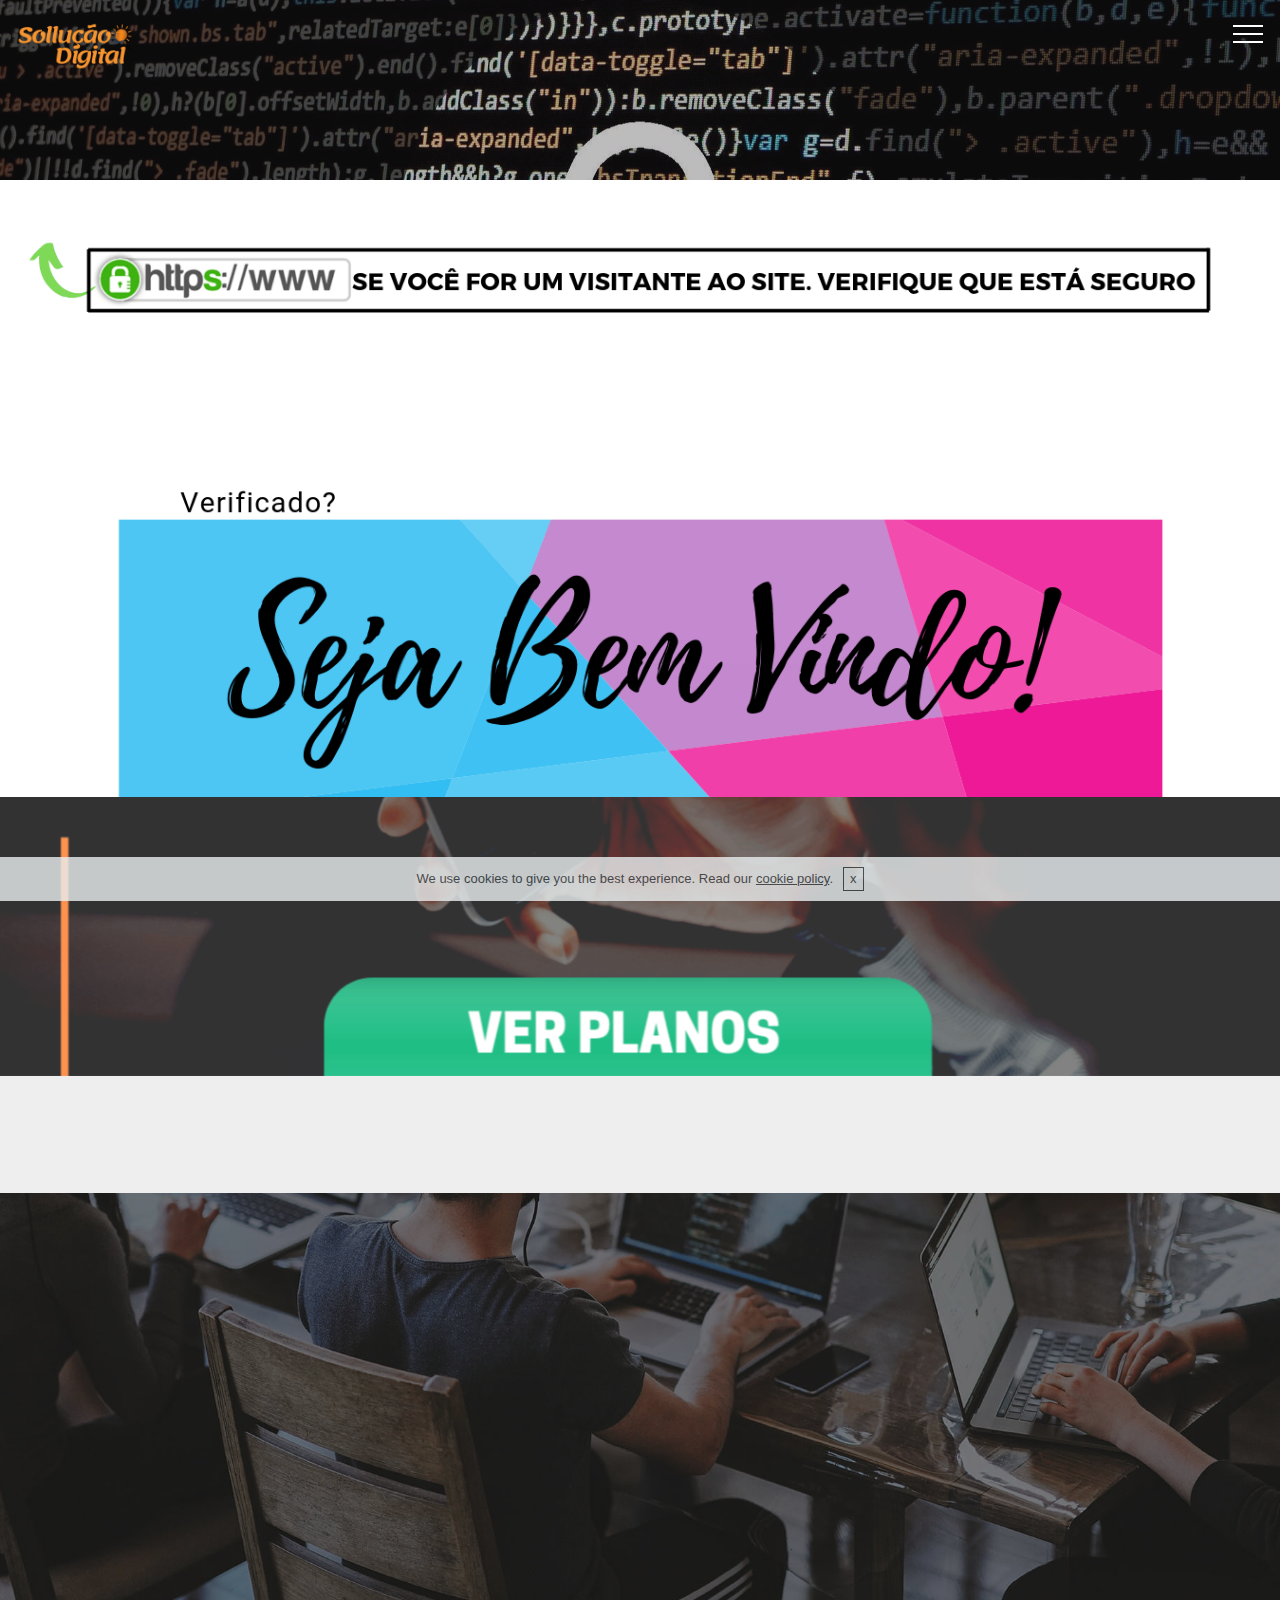
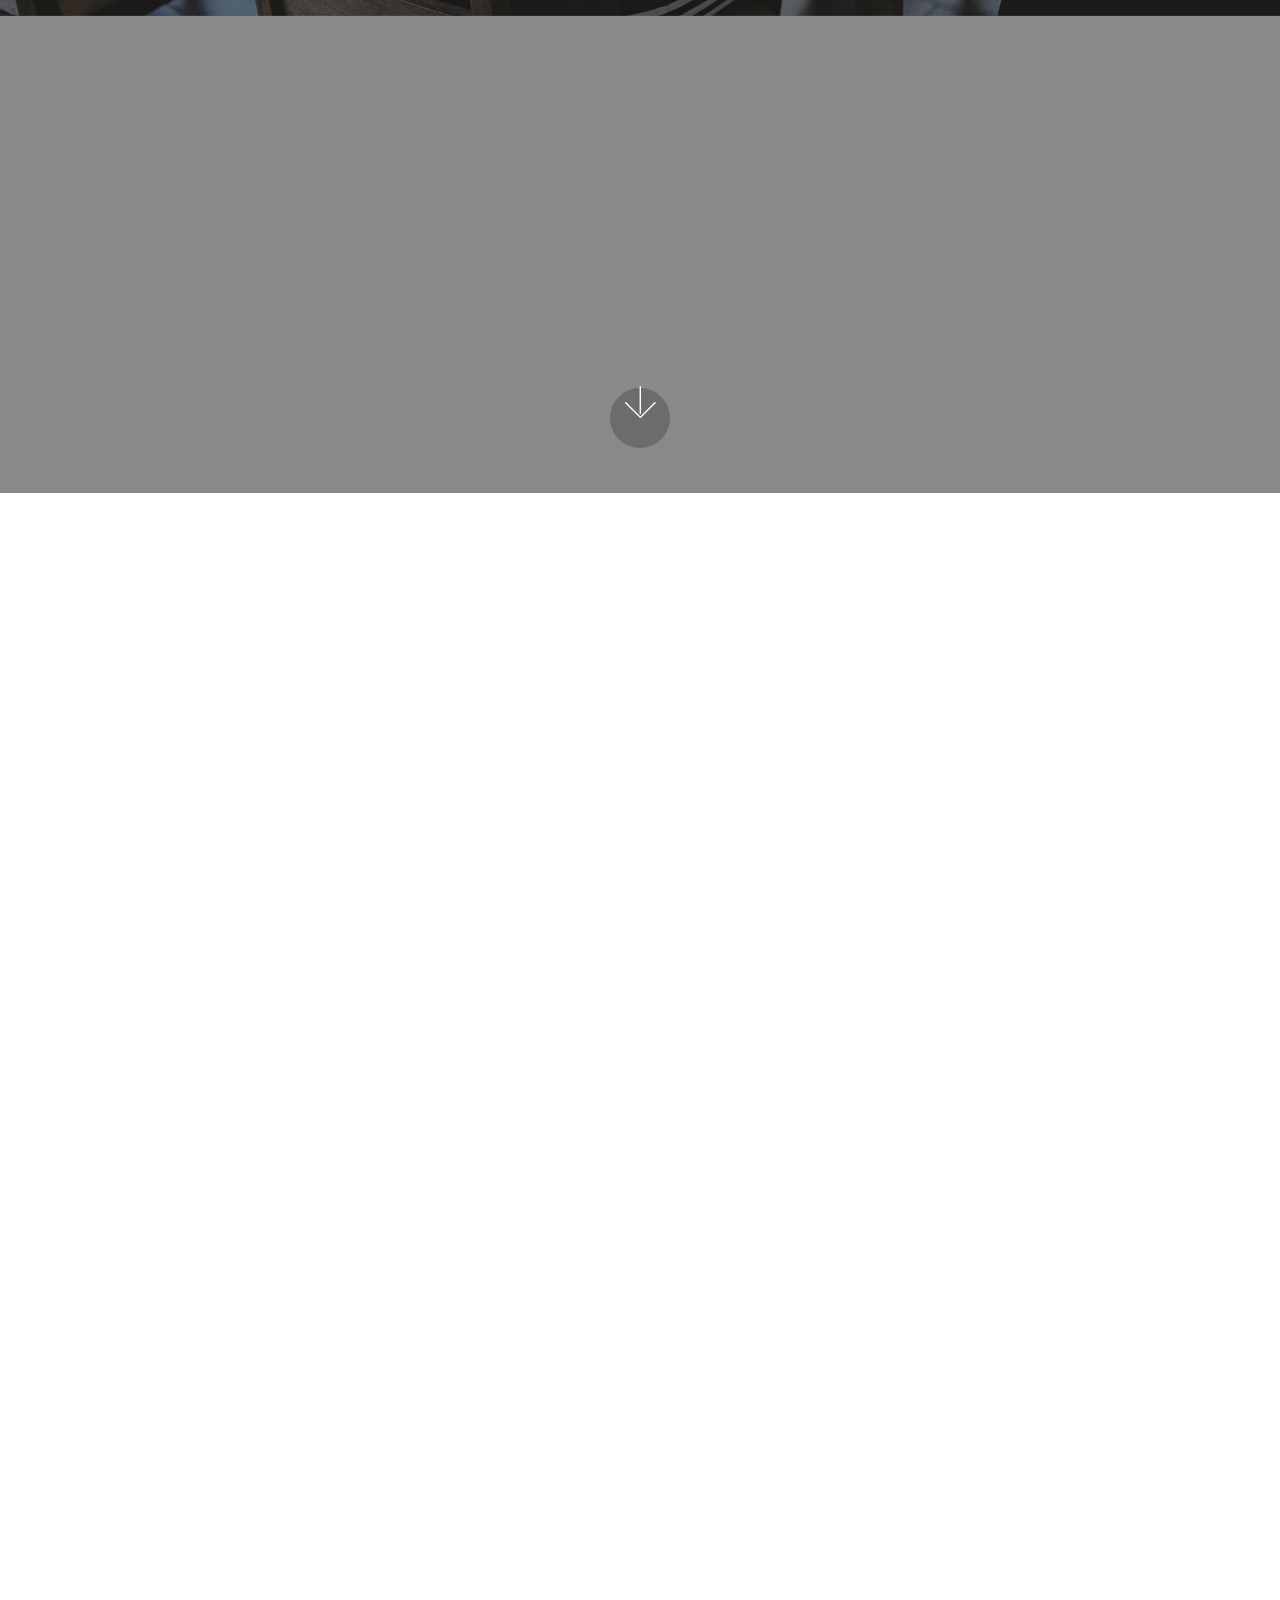
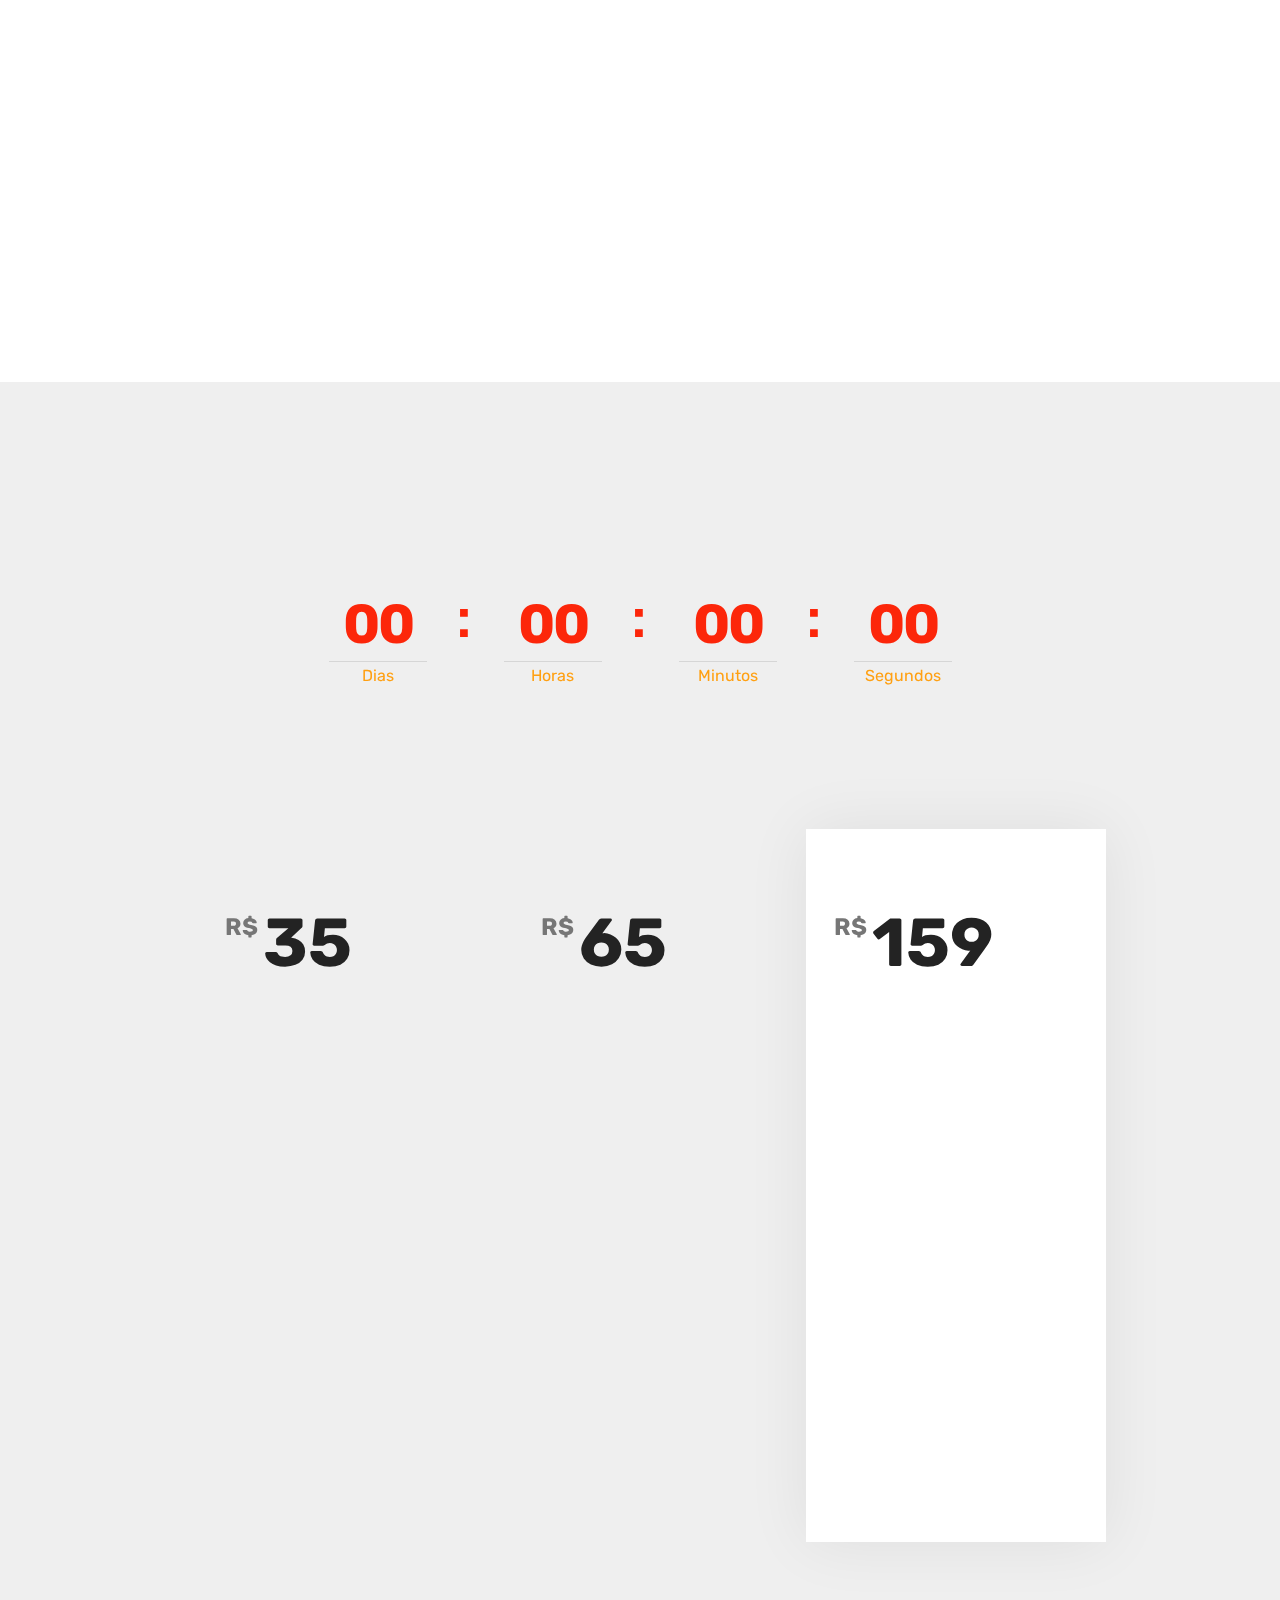
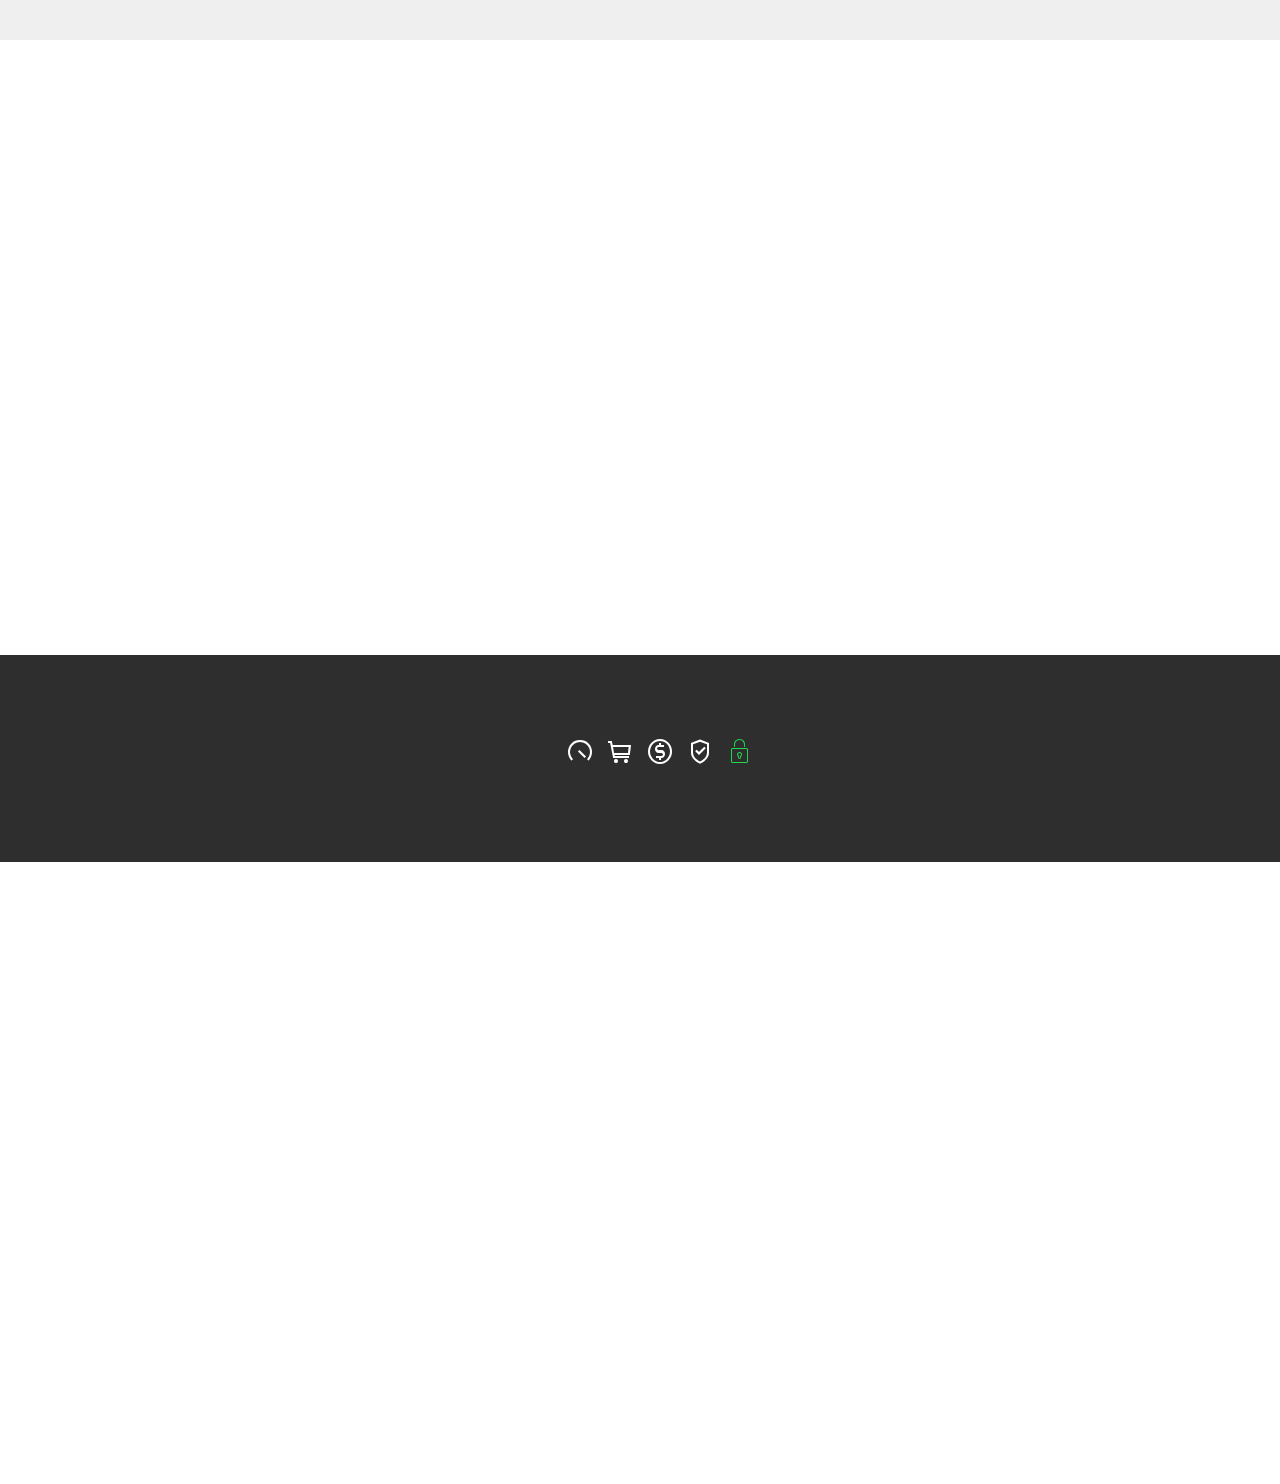
==== commit fbd51de1: "create github pages" ====
--- a/index.html
+++ b/index.html
@@ -18,9 +18,9 @@
   <link rel="stylesheet" href="assets/bootstrap/css/bootstrap.min.css">
   <link rel="stylesheet" href="assets/bootstrap/css/bootstrap-grid.min.css">
   <link rel="stylesheet" href="assets/bootstrap/css/bootstrap-reboot.min.css">
+  <link rel="stylesheet" href="assets/gdpr-plugin/gdpr-styles.css">
   <link rel="stylesheet" href="assets/animatecss/animate.min.css">
   <link rel="stylesheet" href="assets/socicon/css/styles.css">
-  <link rel="stylesheet" href="assets/gdpr-plugin/gdpr-styles.css">
   <link rel="stylesheet" href="assets/dropdown/css/style.css">
   <link rel="stylesheet" href="assets/theme/css/style.css">
   <link rel="stylesheet" href="assets/mobirise/css/mbr-additional.css" type="text/css">
@@ -61,7 +61,7 @@
     </nav>
 </section>
 
-<section class="engine"><a href="https://mobirise.info/k">how to develop own website</a></section><section class="header1 cid-rrGSOBFOdy mbr-parallax-background" id="header16-1">
+<section class="engine"><a href="https://mobirise.info/l">free website templates</a></section><section class="header1 cid-rrGSOBFOdy mbr-parallax-background" id="header16-1">
 
     
 
@@ -278,7 +278,7 @@
                             <li class="list-group-item">°Alcance de 50à250 pessoas por dia na sua Pagina no<strong> Facebook</strong> e &nbsp; &nbsp;</li><li class="list-group-item">de20à30novos clientes no<strong>WhatsApp.</strong>&nbsp; &nbsp; &nbsp;&nbsp;</li>
                         </ul>
                     </div>
-                    <div class="mbr-section-btn text-center py-4 pb-5"><a href="https://mobirise.co" class="btn btn-primary display-4">ESCOLHER ESSE</a></div>
+                    <div class="mbr-section-btn text-center py-4 pb-5"><a href="http://pag.ae/7UYiBnQg7" class="btn btn-primary display-4" target="_blank">ESCOLHER ESSE</a></div>
                 </div>
             </div>
 
@@ -302,7 +302,7 @@
                             <li class="list-group-item">°Alcance 200à500 pessoas por DIA na Sua Pagina No <strong>Facebook/Instagram</strong> e °70à100 no <strong>WhaTsApp</strong></li>
                         </ul>
                     </div>
-                    <div class="mbr-section-btn text-center py-4 pb-5"><a href="https://mobirise.co" class="btn btn-primary display-4">ESCOLHER ESSE</a></div>
+                    <div class="mbr-section-btn text-center py-4 pb-5"><a href="http://pag.ae/7UYiEf7M5" class="btn btn-primary display-4" target="_blank">ESCOLHER ESSE</a></div>
                 </div>
             </div>
 
@@ -323,10 +323,10 @@
                 <div class="plan-body">
                     <div class="plan-list align-center">
                         <ul class="list-group list-group-flush mbr-fonts-style display-7">
-                            <li class="list-group-item">Plano mais <strong>escolhido</strong> e &nbsp;Recomendado para grandes resuldados em pouco tempo. Muito mais rápido</li>
+                            <li class="list-group-item">Plano mais <strong>escolhido</strong> e &nbsp;Recomendado para grandes resultados em pouco tempo. Muito mais rápido</li>
                             <li class="list-group-item">Alcance mais pessoas /500à1000 por dia</li>
                             <li class="list-group-item">Mais regiões / Amplie o alcance da sua marca/produto/serviço/     empresa.</li>
-                            <li class="list-group-item">Alcance em <strong>Facebook/Instagram/  WhatasApp</strong></li>
+                            <li class="list-group-item">Alcance em <strong>Facebook/Instagram/  WhatsApp</strong></li>
                         </ul>
                     </div>
                     <div class="mbr-section-btn text-center py-4 pb-5"><a href="https://mobirise.co" class="btn btn-primary display-4">SIM! ESCOLHER ESSE</a></div>
@@ -528,13 +528,13 @@
   <script src="assets/popper/popper.min.js"></script>
   <script src="assets/tether/tether.min.js"></script>
   <script src="assets/bootstrap/js/bootstrap.min.js"></script>
-  <script src="assets/cookies-alert-plugin/cookies-alert-core.js"></script>
-  <script src="assets/cookies-alert-plugin/cookies-alert-script.js"></script>
   <script src="assets/smoothscroll/smooth-scroll.js"></script>
   <script src="assets/touchswipe/jquery.touch-swipe.min.js"></script>
   <script src="assets/viewportchecker/jquery.viewportchecker.js"></script>
   <script src="assets/parallax/jarallax.min.js"></script>
   <script src="assets/countdown/jquery.countdown.min.js"></script>
+  <script src="assets/cookies-alert-plugin/cookies-alert-core.js"></script>
+  <script src="assets/cookies-alert-plugin/cookies-alert-script.js"></script>
   <script src="assets/dropdown/js/script.min.js"></script>
   <script src="assets/theme/js/script.js"></script>
   
--- a/assets/gdpr-plugin/gdpr-styles.css
+++ b/assets/gdpr-plugin/gdpr-styles.css
@@ -1,5 +1,5 @@
 .gdpr-block {
-    padding: 10px 0;
+    padding: 10px;
     font-size: 14px;
     display: block;
     text-align: center;
@@ -9,7 +9,9 @@
 }
 .gdpr-block label input {
     width: 15px;
+    height: 15px;
     margin-right: 10px;
+    margin-bottom: 0!important;
     vertical-align: middle;
 }
 .gdpr-block label {
